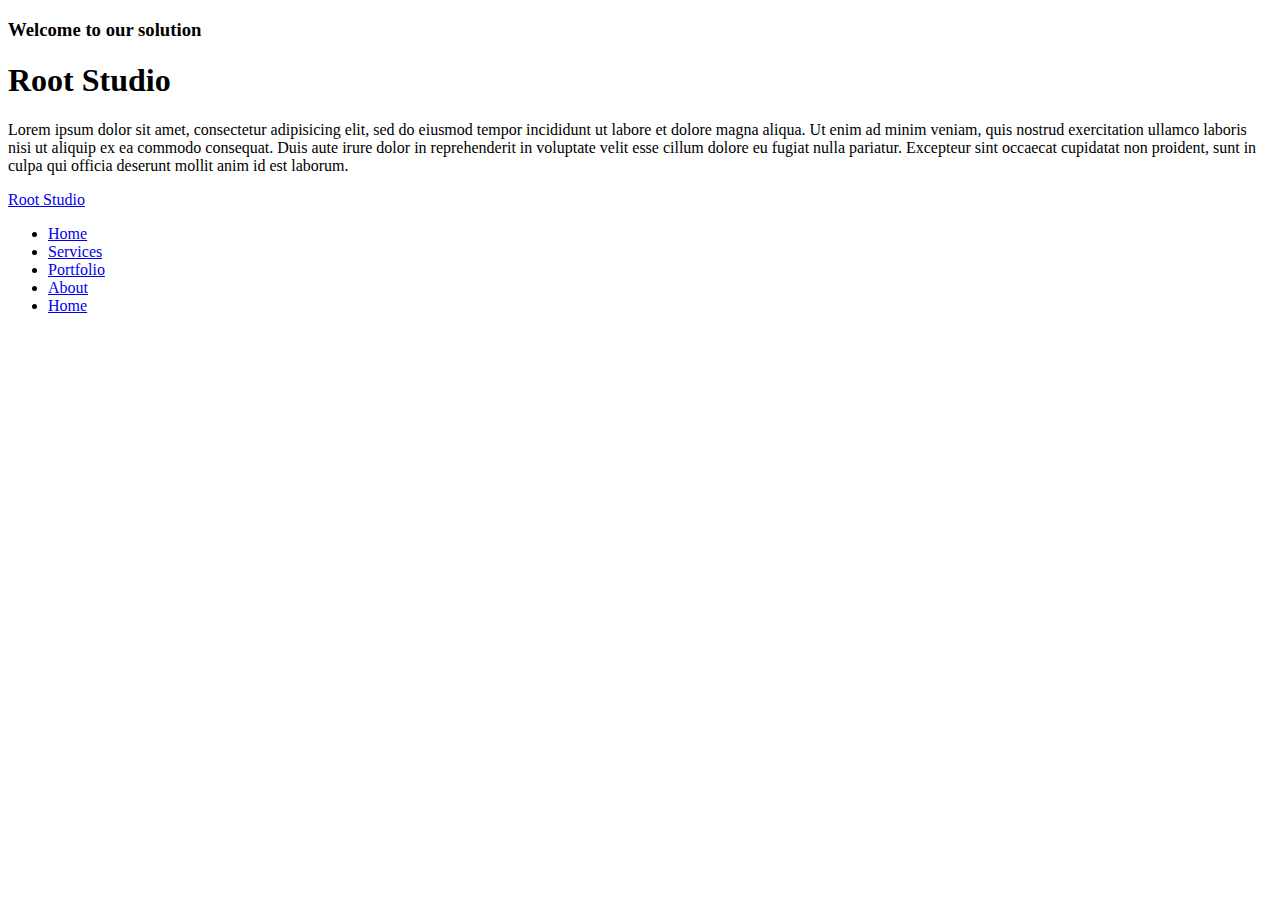
==== Digital-Agency/index.html @ 4ebd3c20 "add navbar" ====
<!DOCTYPE html>
<html lang="en">
<head>
	<!-- Meta -->
	<meta charset="utf-8">
	<meta name="viewport" content="width=device-width, initial-scale=1">

	<!-- Bootstrap CSS -->
	<link rel="stylesheet" href="https://stackpath.bootstrapcdn.com/bootstrap/4.1.3/css/bootstrap.min.css" integrity="sha384-MCw98/SFnGE8fJT3GXwEOngsV7Zt27NXFoaoApmYm81iuXoPkFOJwJ8ERdknLPMO" crossorigin="anonymous">

	<title>Digital Agency</title>
</head>
<body>
	<!-- HEADER -->
	<div class="jumbotron" style="margin-bottom: 0;">
		<div class="container text-center">
			<h3>Welcome to our solution</h3>
			<h1>Root Studio</h1>
			<p>
				Lorem ipsum dolor sit amet, consectetur adipisicing elit, sed do eiusmod
				tempor incididunt ut labore et dolore magna aliqua. Ut enim ad minim veniam,
				quis nostrud exercitation ullamco laboris nisi ut aliquip ex ea commodo
				consequat. Duis aute irure dolor in reprehenderit in voluptate velit esse
				cillum dolore eu fugiat nulla pariatur. Excepteur sint occaecat cupidatat non
				proident, sunt in culpa qui officia deserunt mollit anim id est laborum.
			</p>
		</div>
	</div>
	
	<!-- NAVBAR -->	
	<nav class="navbar navbar-expand-sm bg-dark navbar-dark justify-content-center">
		<a class="navbar-brand" href="#">Root Studio</a>
		<ul class="navbar-nav">
			<li class="nav-item">
				<a class="nav-link" href="#">Home</a>
			</li>
			<li>
				<a class="nav-link" href="#">Services</a>
			</li>
			<li>
				<a class="nav-link" href="#">Portfolio</a>
			</li>
			<li>
				<a class="nav-link" href="#">About</a>
			</li>
			<li>
				<a class="nav-link" href="#">Home</a>
			</li>
		</ul>
	</nav>
	<!-- SERVICES -->

	<!-- PORTFOLIO -->

	<!-- ABOUT -->

	<!-- CONTACT -->

	<!-- FOOTER -->

	<!-- Javascript -->
	<!-- Jquery, Popper, Bootstrap -->
	<script src="https://code.jquery.com/jquery-3.3.1.slim.min.js" integrity="sha384-q8i/X+965DzO0rT7abK41JStQIAqVgRVzpbzo5smXKp4YfRvH+8abtTE1Pi6jizo" crossorigin="anonymous"></script>
	<script src="https://cdnjs.cloudflare.com/ajax/libs/popper.js/1.14.3/umd/popper.min.js" integrity="sha384-ZMP7rVo3mIykV+2+9J3UJ46jBk0WLaUAdn689aCwoqbBJiSnjAK/l8WvCWPIPm49" crossorigin="anonymous"></script>
	<script src="https://stackpath.bootstrapcdn.com/bootstrap/4.1.3/js/bootstrap.min.js" integrity="sha384-ChfqqxuZUCnJSK3+MXmPNIyE6ZbWh2IMqE241rYiqJxyMiZ6OW/JmZQ5stwEULTy" crossorigin="anonymous"></script>
</body>
</html>
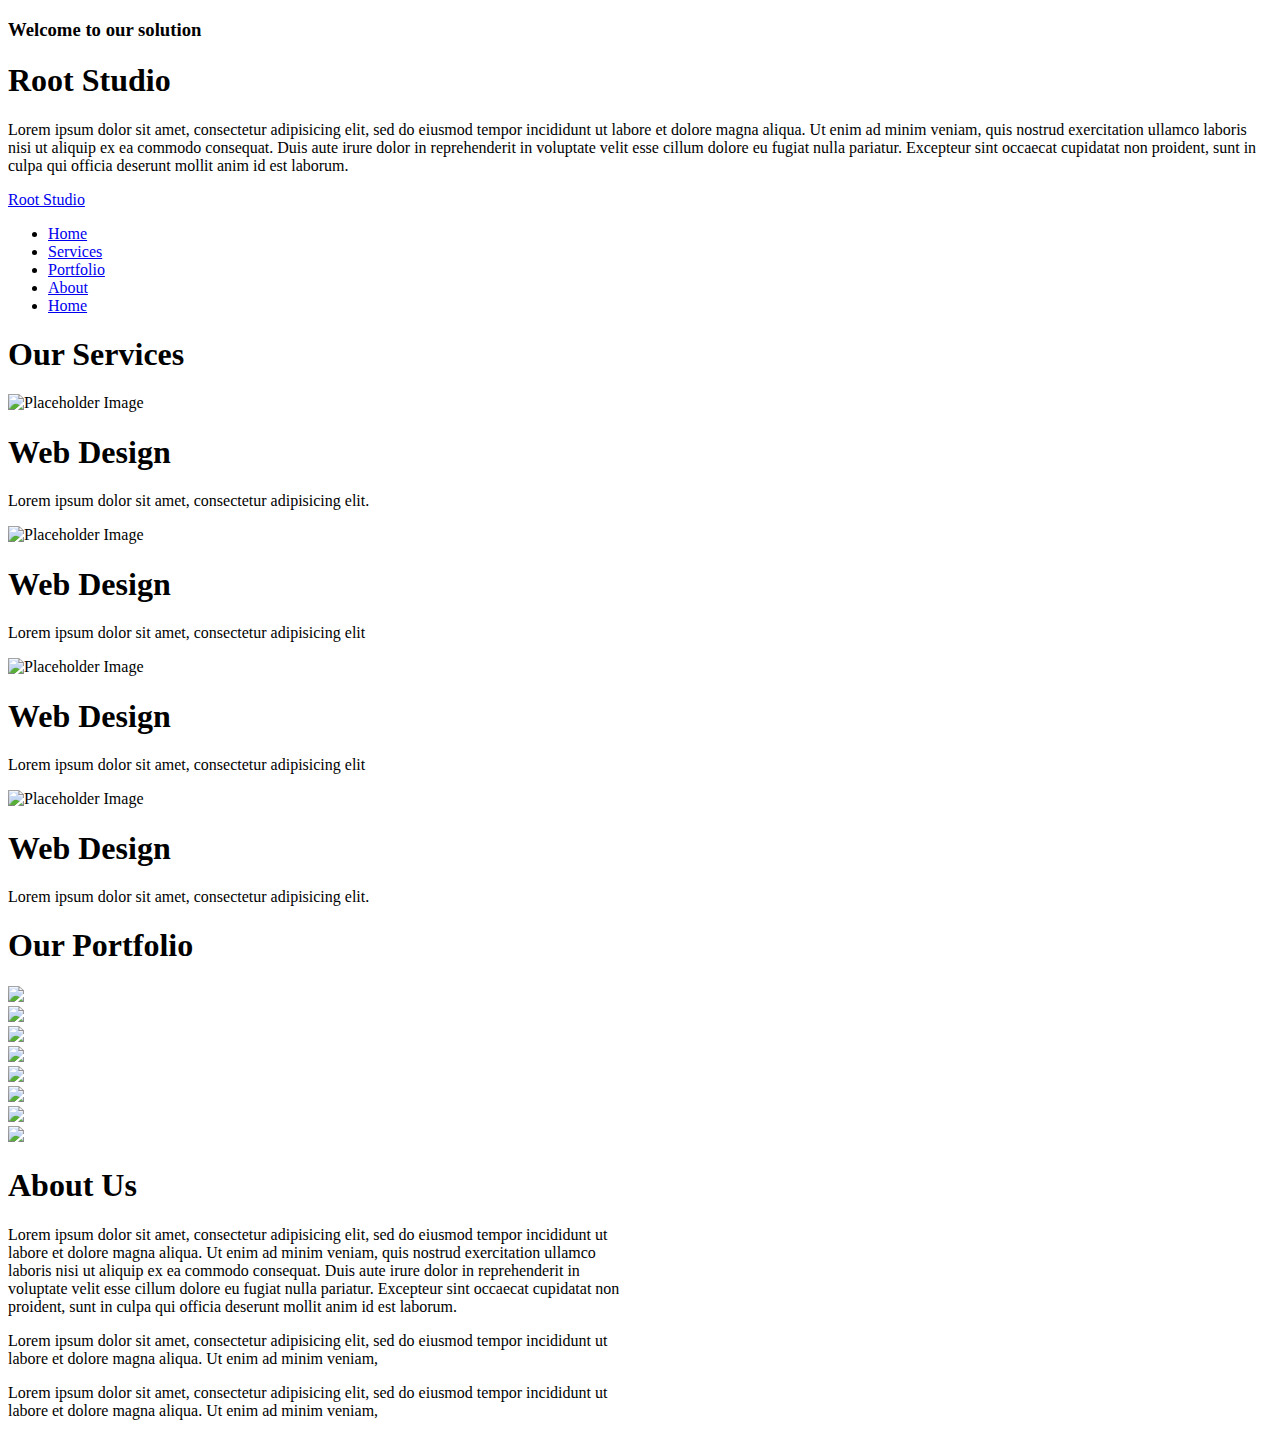
==== commit ec3afd65: "add section about" ====
--- a/Digital-Agency/index.html
+++ b/Digital-Agency/index.html
@@ -48,11 +48,113 @@
 			</li>
 		</ul>
 	</nav>
+
 	<!-- SERVICES -->
+	<div class="container text-center">
+		<h1>Our Services</h1>
+		<div class="row">
+			<div class="col-md">
+				<div class="card">
+					<img class="card-img-top" src="img/150.png" alt="Placeholder Image" width="100%">
+					<div class="card-body">
+						<h1 class="card-title">Web Design</h1>
+						<p class="card-text">
+							Lorem ipsum dolor sit amet, consectetur adipisicing elit.
+						</p>
+					</div>
+				</div>
+			</div>
+			<div class="col-md">
+				<div class="card">
+					<img class="card-img-top" src="img/150.png" alt="Placeholder Image" width="100%">
+					<div class="card-body">
+						<h1 class="card-title">Web Design</h1>
+						<p class="card-text">
+							Lorem ipsum dolor sit amet, consectetur adipisicing elit
+						</p>
+					</div>
+				</div>
+			</div>
+			<div class="col-md">
+				<div class="card">
+					<img class="card-img-top" src="img/150.png" alt="Placeholder Image" width="100%">
+					<div class="card-body">
+						<h1 class="card-title">Web Design</h1>
+						<p class="card-text">
+							Lorem ipsum dolor sit amet, consectetur adipisicing elit
+						</p>
+					</div>
+				</div>
+			</div>
+			<div class="col-md">
+				<div class="card">
+					<img class="card-img-top" src="img/150.png" alt="Placeholder Image" width="100%">
+					<div class="card-body">
+						<h1 class="card-title">Web Design</h1>
+						<p class="card-text">
+							Lorem ipsum dolor sit amet, consectetur adipisicing elit.
+						</p>
+					</div>
+				</div>
+			</div>
+		</div>		
+	</div>
 
 	<!-- PORTFOLIO -->
 
+	<div class="container text-center">
+		<h1>Our Portfolio</h1>
+		<div class="row">
+			<div class="col-md">
+				<img class="img-thumbnail" src="img/150.png">
+			</div>
+			<div class="col-md">
+				<img class="img-thumbnail" src="img/150.png">
+			</div>
+			<div class="col-md">
+				<img class="img-thumbnail" src="img/150.png">
+			</div>
+			<div class="col-md">
+				<img class="img-thumbnail" src="img/150.png">
+			</div>
+		</div>
+		<div class="row">
+			<div class="col-md">
+				<img class="img-thumbnail" src="img/150.png">
+			</div>
+			<div class="col-md">
+				<img class="img-thumbnail" src="img/150.png">
+			</div>
+			<div class="col-md">
+				<img class="img-thumbnail" src="img/150.png">
+			</div>
+			<div class="col-md">
+				<img class="img-thumbnail" src="img/150.png">
+			</div>
+		</div>
+	</div>
+
 	<!-- ABOUT -->
+
+	<div class="container text-center" style="width: 50%">
+		<h1>About Us</h1>
+		<p class="text-justify">
+			Lorem ipsum dolor sit amet, consectetur adipisicing elit, sed do eiusmod
+			tempor incididunt ut labore et dolore magna aliqua. Ut enim ad minim veniam,
+			quis nostrud exercitation ullamco laboris nisi ut aliquip ex ea commodo
+			consequat. Duis aute irure dolor in reprehenderit in voluptate velit esse
+			cillum dolore eu fugiat nulla pariatur. Excepteur sint occaecat cupidatat non
+			proident, sunt in culpa qui officia deserunt mollit anim id est laborum.
+		</p>
+		<p class="text-justify">
+			Lorem ipsum dolor sit amet, consectetur adipisicing elit, sed do eiusmod
+			tempor incididunt ut labore et dolore magna aliqua. Ut enim ad minim veniam,
+		</p>
+		<p class="text-justify">
+			Lorem ipsum dolor sit amet, consectetur adipisicing elit, sed do eiusmod
+			tempor incididunt ut labore et dolore magna aliqua. Ut enim ad minim veniam,
+		</p>
+	</div>
 
 	<!-- CONTACT -->
 
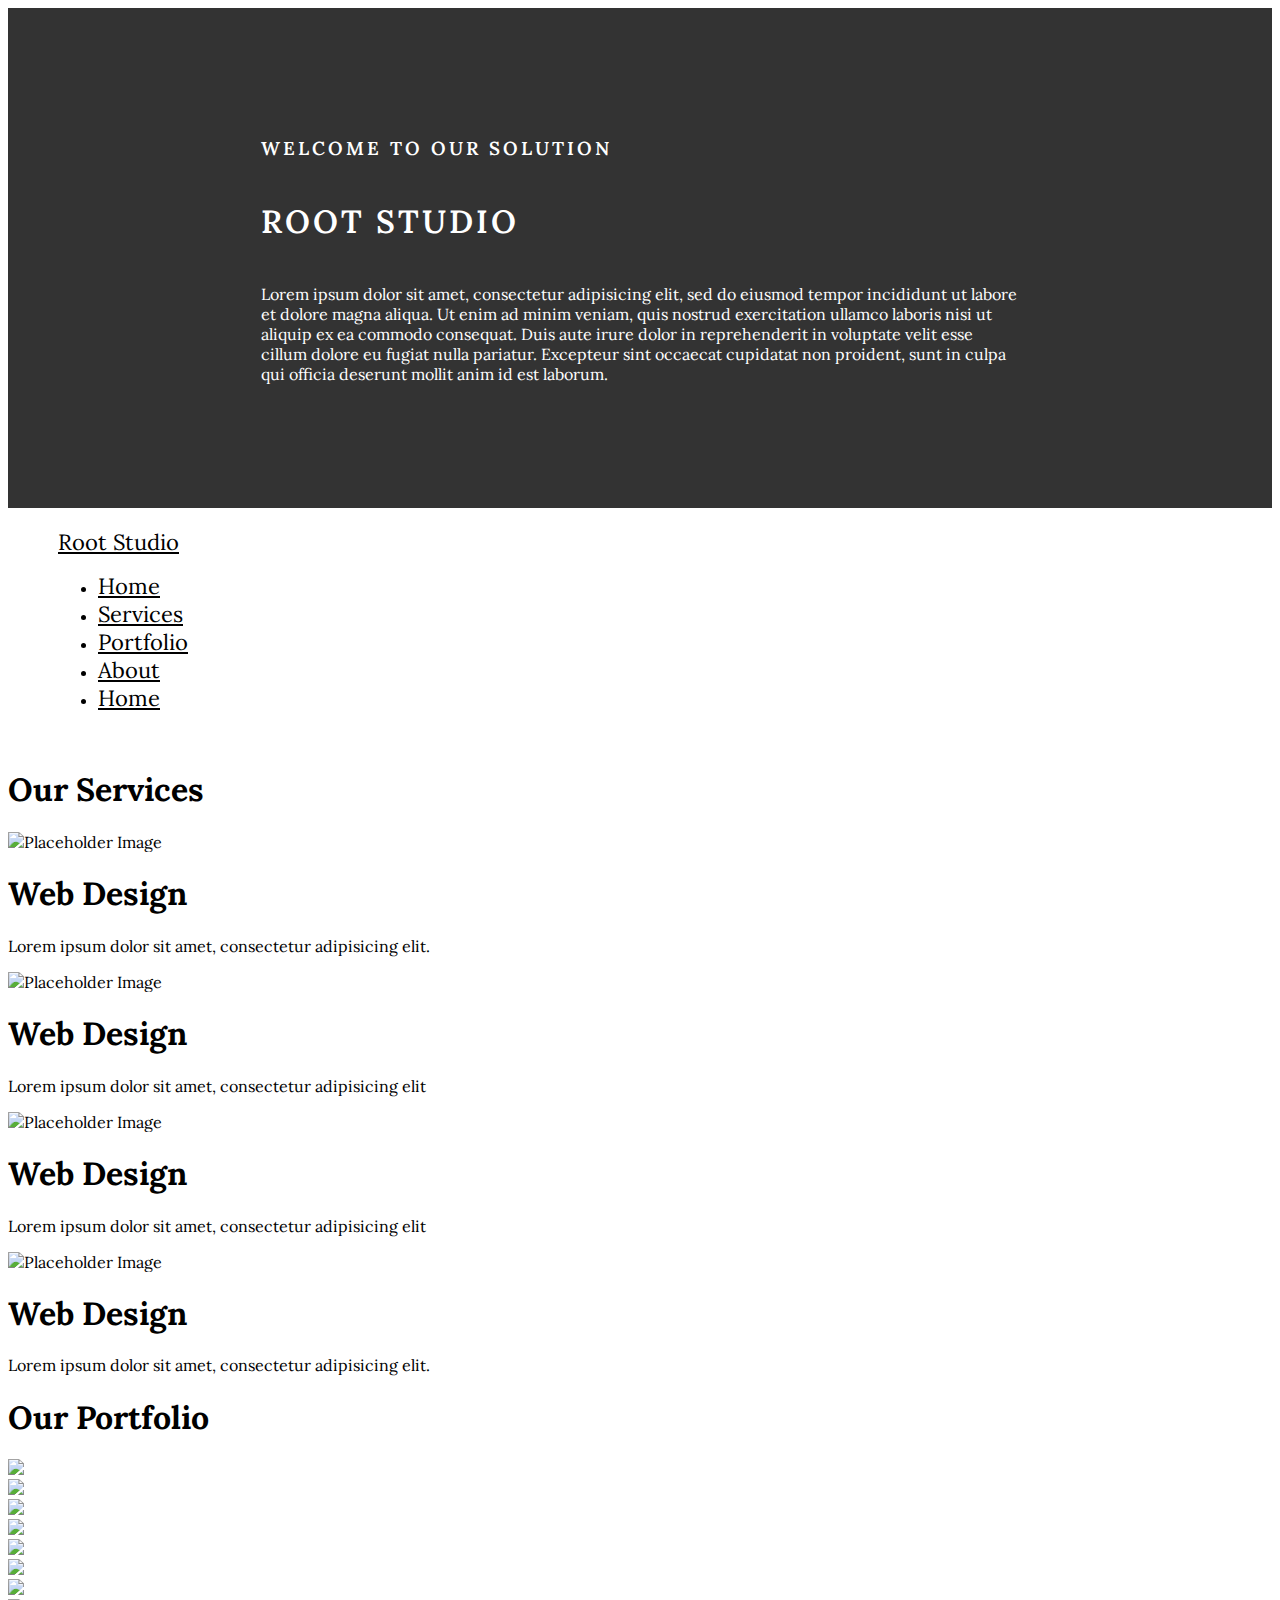
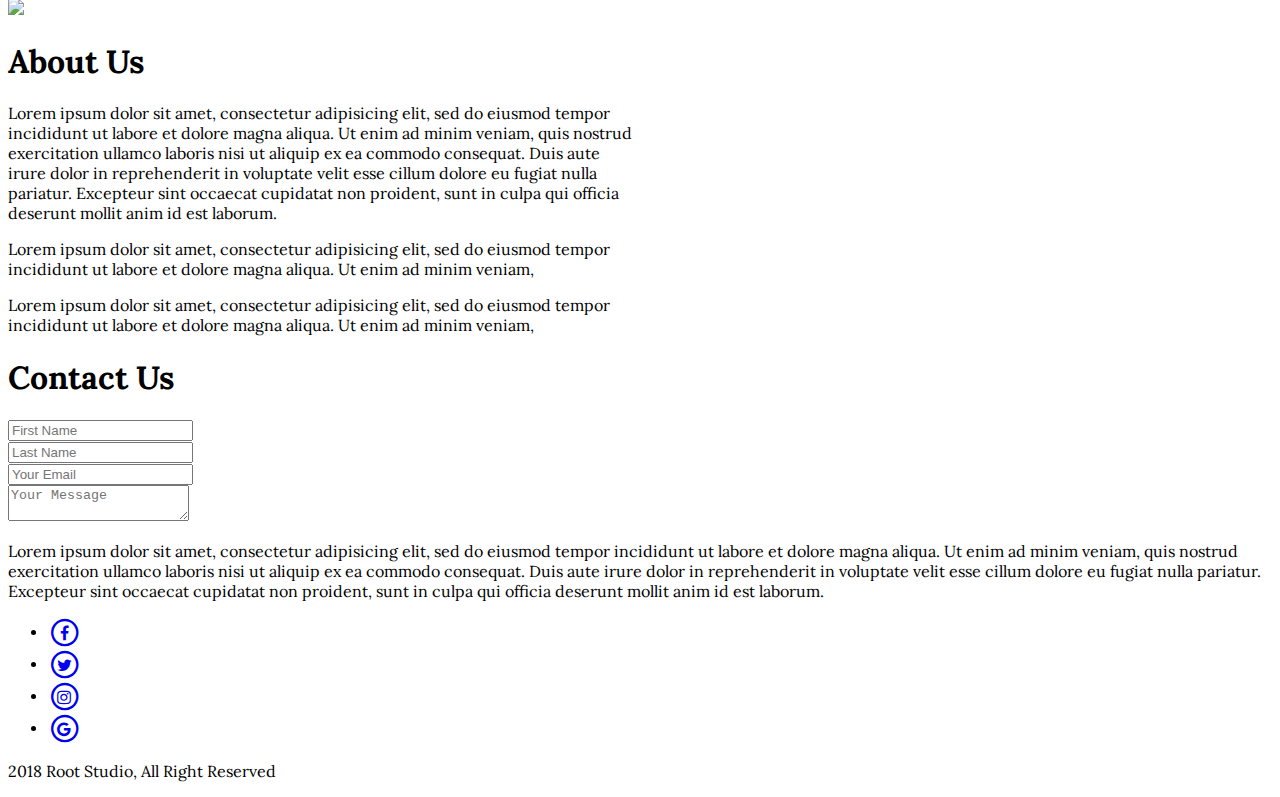
==== commit 0748ca9a: "add id every section" ====
--- a/Digital-Agency/index.html
+++ b/Digital-Agency/index.html
@@ -8,15 +8,23 @@
 	<!-- Bootstrap CSS -->
 	<link rel="stylesheet" href="https://stackpath.bootstrapcdn.com/bootstrap/4.1.3/css/bootstrap.min.css" integrity="sha384-MCw98/SFnGE8fJT3GXwEOngsV7Zt27NXFoaoApmYm81iuXoPkFOJwJ8ERdknLPMO" crossorigin="anonymous">
 
+	<!-- Font Awesome -->
+	<link href="https://stackpath.bootstrapcdn.com/font-awesome/4.7.0/css/font-awesome.min.css" rel="stylesheet" integrity="sha384-wvfXpqpZZVQGK6TAh5PVlGOfQNHSoD2xbE+QkPxCAFlNEevoEH3Sl0sibVcOQVnN" crossorigin="anonymous">
+
+	<!-- Font Roboto Mono -->
+	<link href="https://fonts.googleapis.com/css?family=Lora" rel="stylesheet">
+
+	<!-- Style CSS -->
+	<link rel="stylesheet" type="text/css" href="style/style.css">
 	<title>Digital Agency</title>
 </head>
 <body>
 	<!-- HEADER -->
-	<div class="jumbotron" style="margin-bottom: 0;">
+	<div id="header" class="jumbotron jumbotron-fluid" style="margin-bottom: 0;">
 		<div class="container text-center">
 			<h3>Welcome to our solution</h3>
 			<h1>Root Studio</h1>
-			<p>
+			<p class="text-justify">
 				Lorem ipsum dolor sit amet, consectetur adipisicing elit, sed do eiusmod
 				tempor incididunt ut labore et dolore magna aliqua. Ut enim ad minim veniam,
 				quis nostrud exercitation ullamco laboris nisi ut aliquip ex ea commodo
@@ -28,9 +36,9 @@
 	</div>
 	
 	<!-- NAVBAR -->	
-	<nav class="navbar navbar-expand-sm bg-dark navbar-dark justify-content-center">
-		<a class="navbar-brand" href="#">Root Studio</a>
-		<ul class="navbar-nav">
+	<nav id="navbar" class="navbar navbar-expand-sm">
+		<a class="navbar-brand mr-auto" href="#">Root Studio</a>
+		<ul class="navbar-nav justify-content-end">
 			<li class="nav-item">
 				<a class="nav-link" href="#">Home</a>
 			</li>
@@ -50,7 +58,7 @@
 	</nav>
 
 	<!-- SERVICES -->
-	<div class="container text-center">
+	<div id="services" class="container text-center">
 		<h1>Our Services</h1>
 		<div class="row">
 			<div class="col-md">
@@ -102,7 +110,7 @@
 
 	<!-- PORTFOLIO -->
 
-	<div class="container text-center">
+	<div id="portfolio" class="container text-center">
 		<h1>Our Portfolio</h1>
 		<div class="row">
 			<div class="col-md">
@@ -136,7 +144,7 @@
 
 	<!-- ABOUT -->
 
-	<div class="container text-center" style="width: 50%">
+	<div id="about" class="container text-center" style="width: 50%">
 		<h1>About Us</h1>
 		<p class="text-justify">
 			Lorem ipsum dolor sit amet, consectetur adipisicing elit, sed do eiusmod
@@ -158,7 +166,80 @@
 
 	<!-- CONTACT -->
 
+	<div id="contact" class="container text-center">
+		<h1>Contact Us</h1>
+		<div class="row">
+			<div class="col-md">
+				<form>
+					<div class="form-group">
+						<input class="form-control" type="text" name="username" placeholder="First Name">
+					</div>
+					<div class="form-group">
+						<input class="form-control" type="text" name="username" placeholder="Last Name">
+					</div>
+					<div class="form-group">
+						<input class="form-control" type="text" name="username" placeholder="Your Email">
+					</div>
+					<div class="form-group">
+						<textarea class="form-control" placeholder="Your Message"></textarea>
+					</div>
+				</form>
+			</div>
+			<div class="col-md">
+				<p class="text-justify">
+					Lorem ipsum dolor sit amet, consectetur adipisicing elit, sed do eiusmod
+					tempor incididunt ut labore et dolore magna aliqua. Ut enim ad minim veniam,
+					quis nostrud exercitation ullamco laboris nisi ut aliquip ex ea commodo
+					consequat. Duis aute irure dolor in reprehenderit in voluptate velit esse
+					cillum dolore eu fugiat nulla pariatur. Excepteur sint occaecat cupidatat non
+					proident, sunt in culpa qui officia deserunt mollit anim id est laborum.
+				</p>
+				<div>
+					<ul class="list-inline">
+						<li class="list-inline-item">
+							<a href="#">
+								<span class="fa-stack">
+									<i class="fa fa-circle-thin fa-stack-2x"></i>
+									<i class="fa fa-facebook fa-stack-1x"></i>
+								</span>
+							</a>
+						</li>
+						<li class="list-inline-item">
+							<a href="#">
+								<span class="fa-stack">
+									<i class="fa fa-circle-thin fa-stack-2x"></i>
+									<i class="fa fa-twitter fa-stack-1x"></i>
+								</span>
+							</a>
+						</li>
+						<li class="list-inline-item">
+							<a href="#">
+								<span class="fa-stack">
+									<i class="fa fa-circle-thin fa-stack-2x"></i>
+									<i class="fa fa-instagram fa-stack-1x"></i>
+								</span>
+							</a>
+						</li>
+						<li class="list-inline-item">
+							<a href="#">
+								<span class="fa-stack">
+									<i class="fa fa-circle-thin fa-stack-2x"></i>
+									<i class="fa fa-google fa-stack-1x"></i>
+								</span>
+							</a>
+						</li>
+					</ul>
+				</div>
+			</div>
+		</div>
+	</div>
+
 	<!-- FOOTER -->
+	<footer>
+		<div class="container">
+			<p class="text-right">2018 Root Studio, All Right Reserved</p>
+		</div>
+	</footer>
 
 	<!-- Javascript -->
 	<!-- Jquery, Popper, Bootstrap -->
--- a/Digital-Agency/style/style.css
+++ b/Digital-Agency/style/style.css
@@ -0,0 +1,36 @@
+body {
+	font-family: "Lora", serif;
+}
+.jumbotron {
+	background: linear-gradient(to right, rgba(0, 0, 0, 0.8), rgba(0, 0, 0, 0.8)), url("../img/laptop.jpeg");
+	background-size: cover;
+	background-position: center;
+	height: 500px;
+	position: relative;
+}
+.jumbotron .container {
+	width: 60%;
+	margin: auto;
+	position: absolute;
+	top: 50%;
+	left: 50%;
+	transform: translate(-50%,-50%);
+	color: #fff;
+}
+#header h3, #header h1 {
+	font-weight: 600;
+	text-transform: uppercase;
+	letter-spacing: 3px;
+}
+#header h3, #header h1, #header p {
+	padding: 10px 0px;
+}
+
+/*Navbar*/
+.navbar {
+	padding: 20px 50px;
+}
+.navbar a {
+	color: black;
+	font-size: 22px;
+}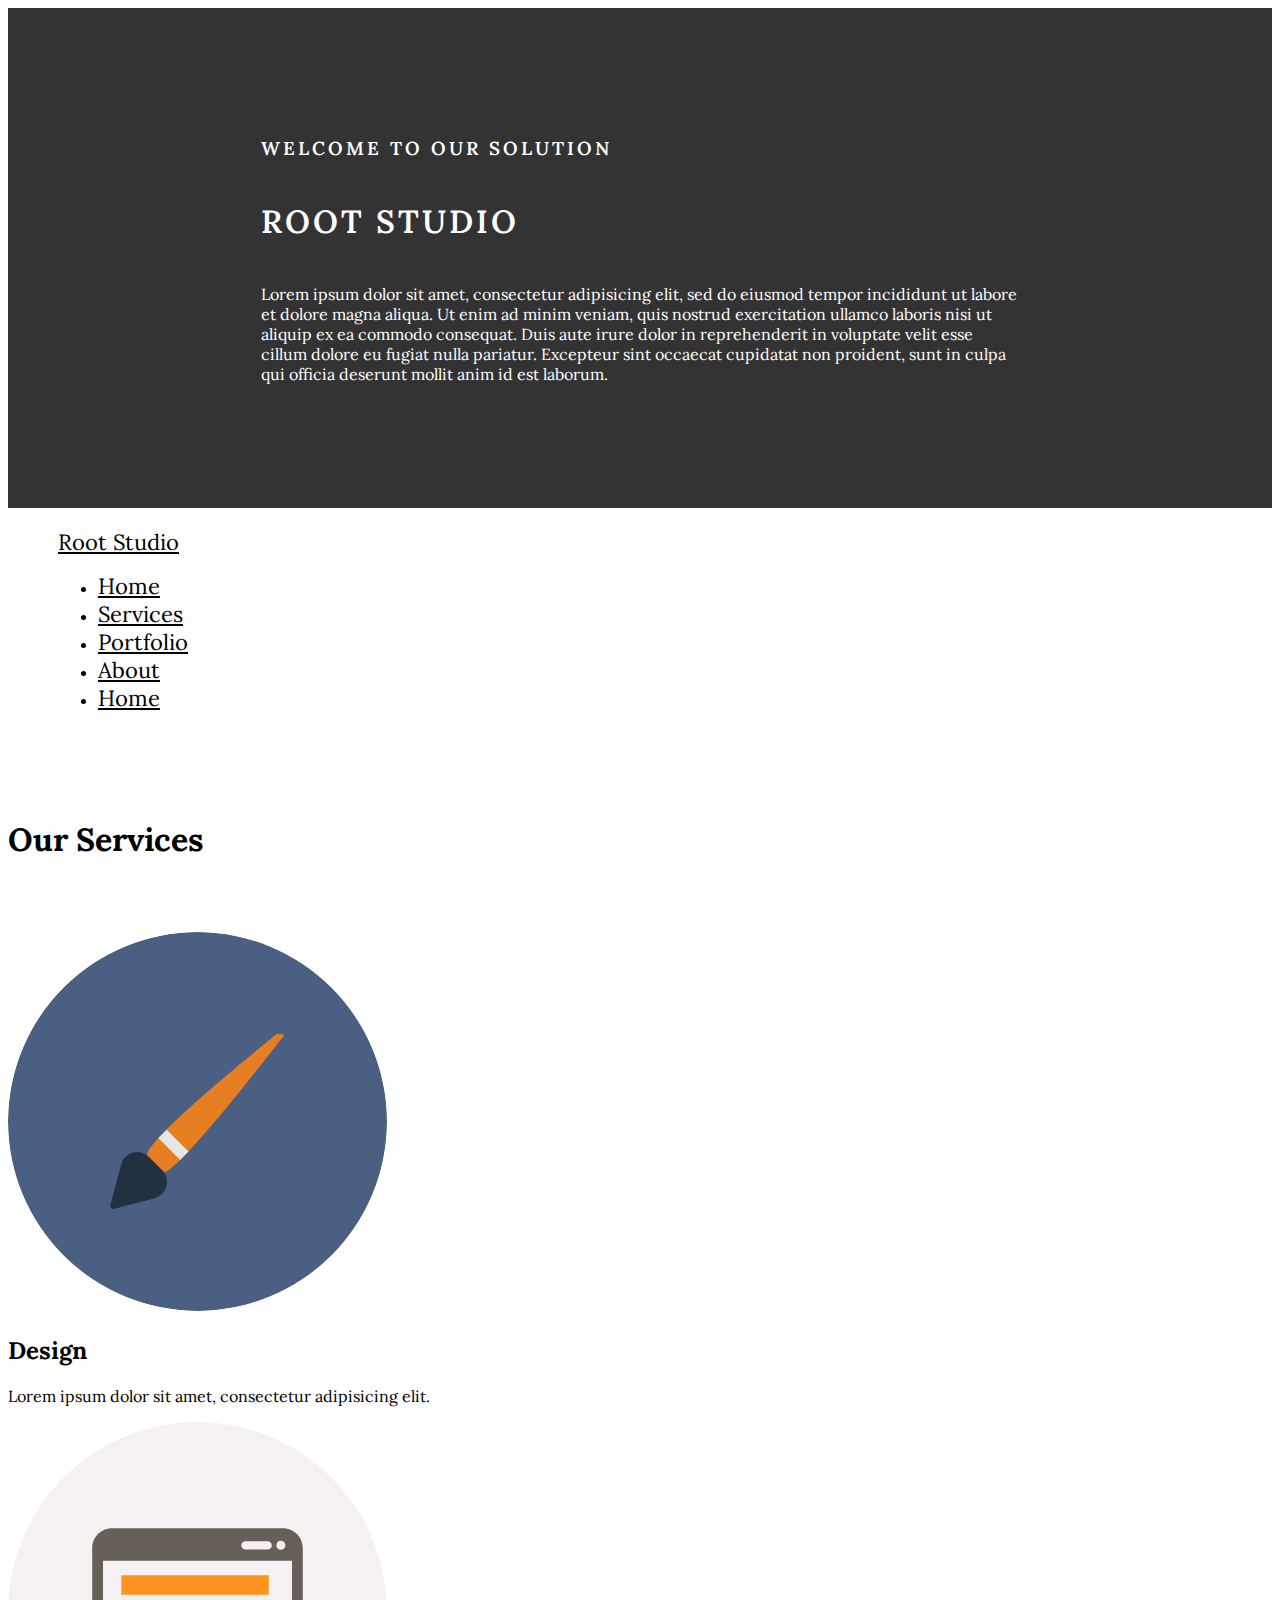
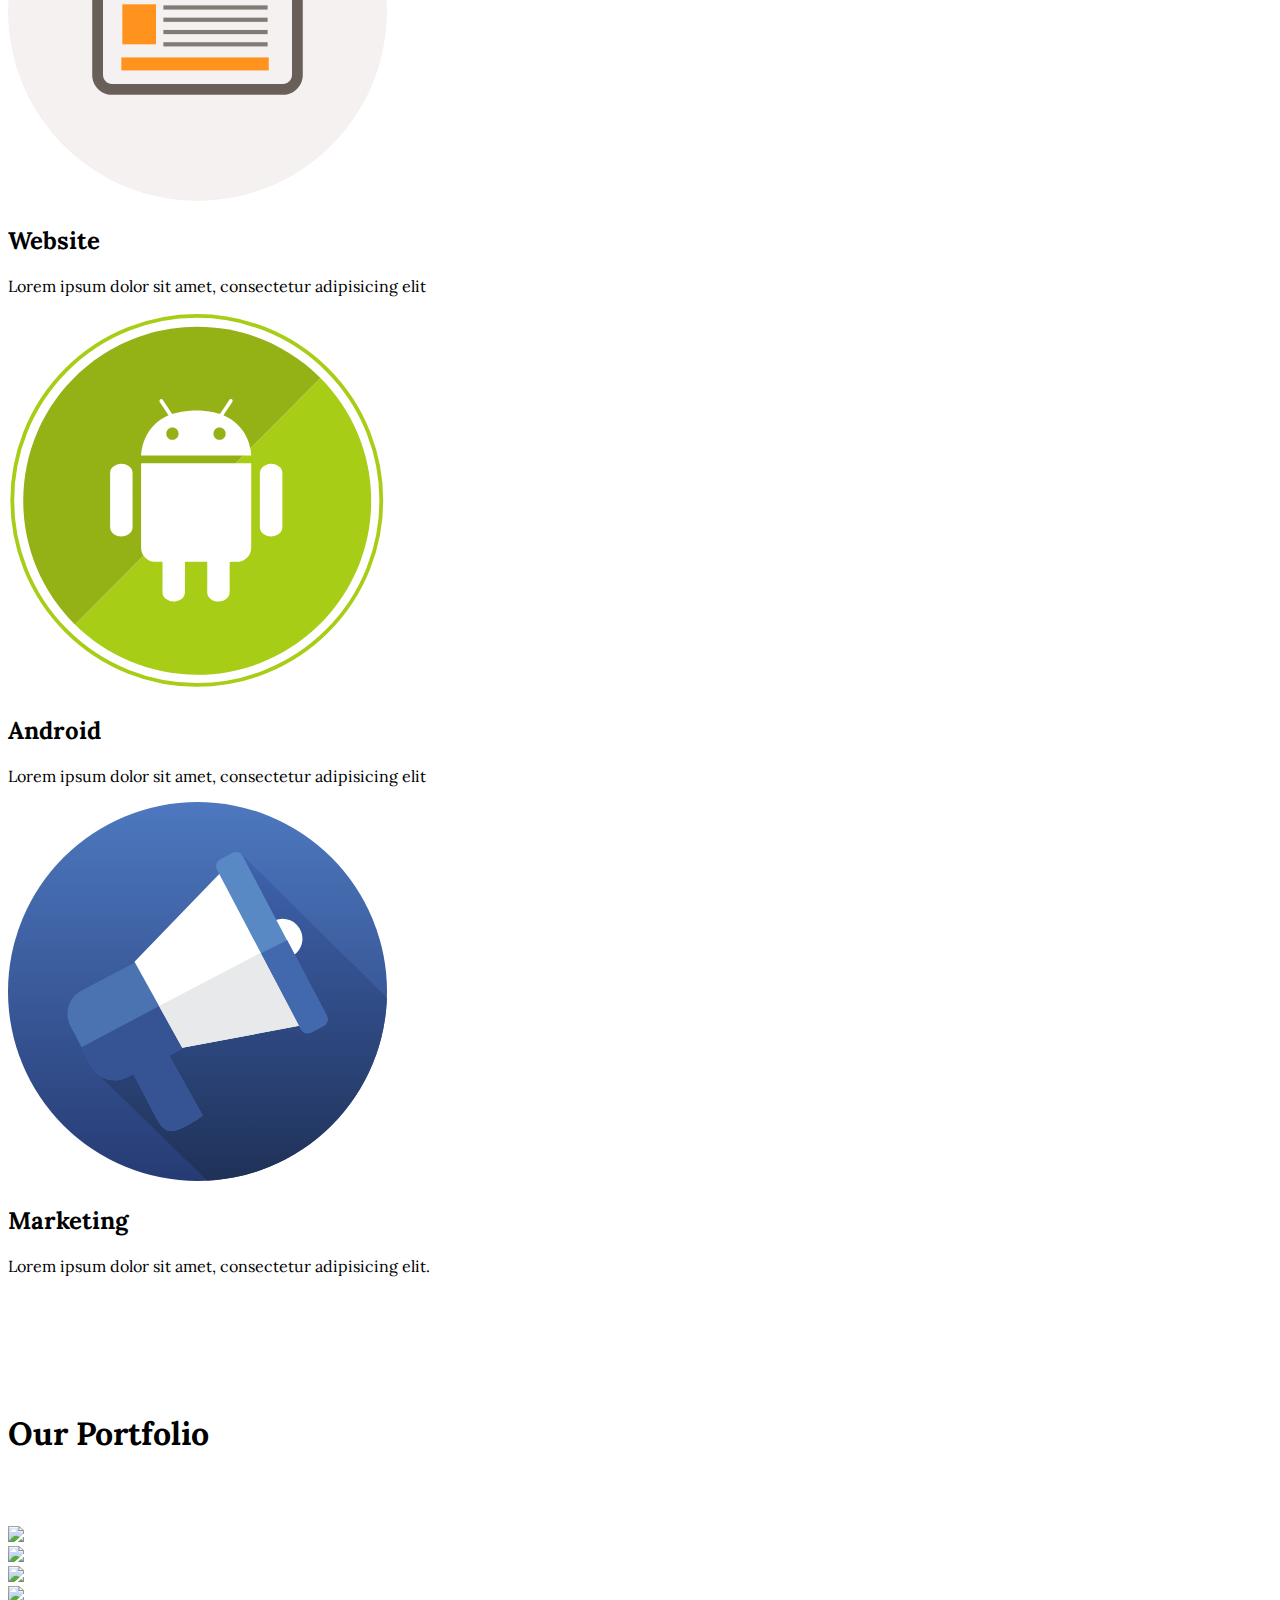
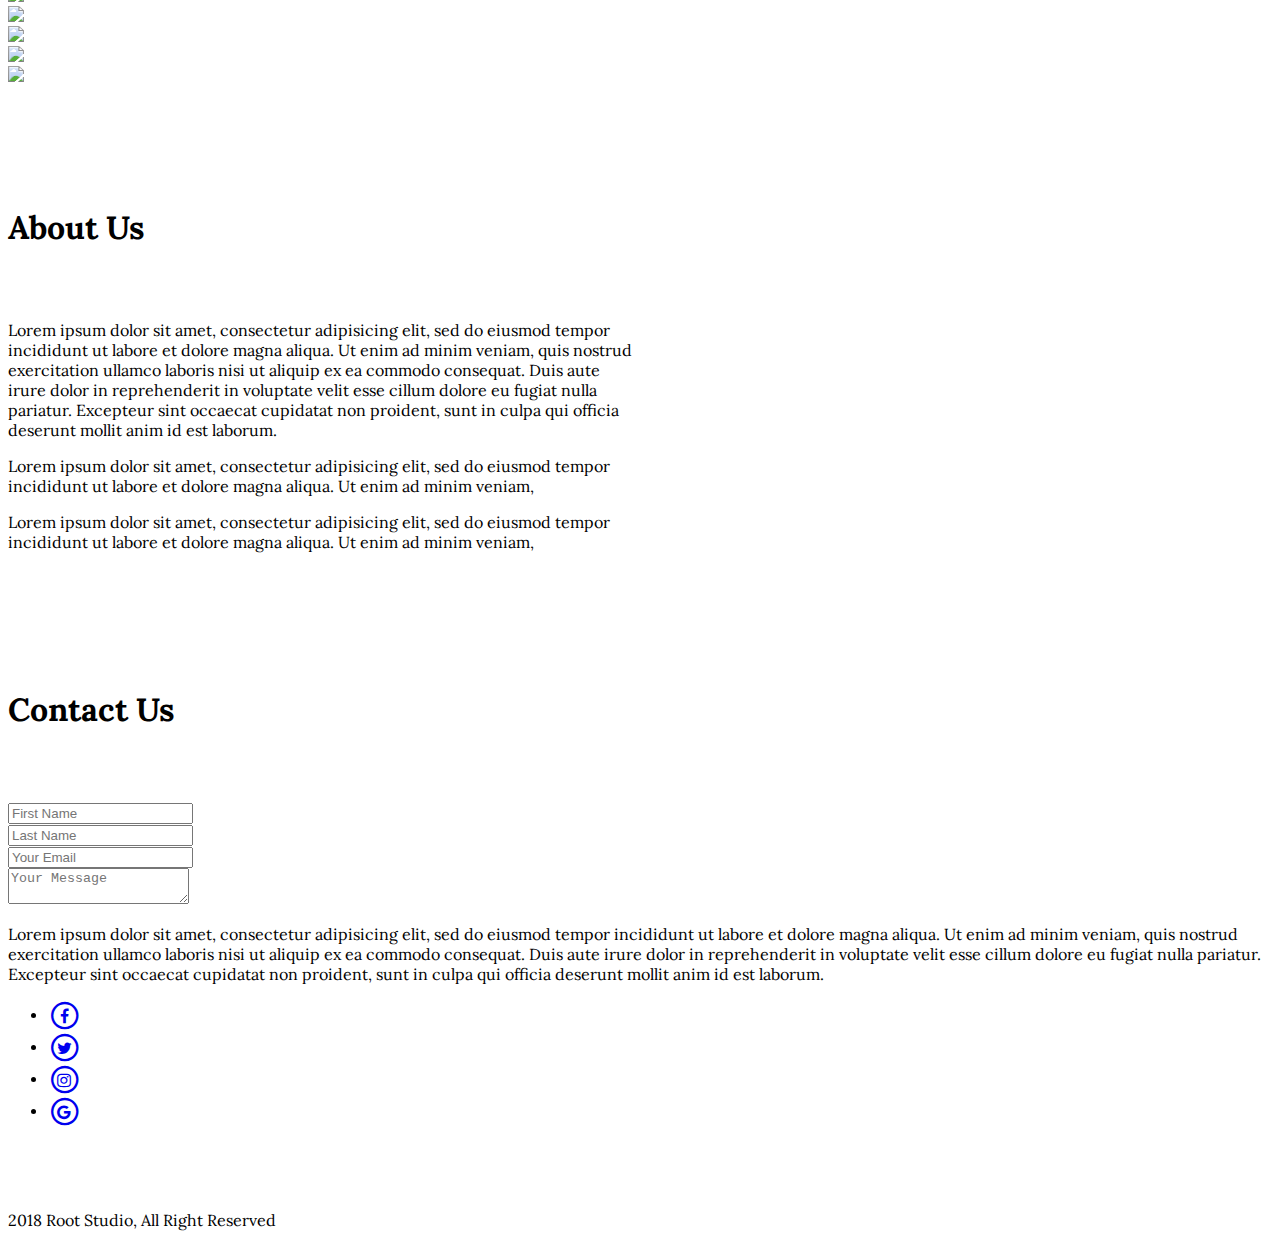
==== commit 4cc6371e: "styling services section" ====
--- a/Digital-Agency/index.html
+++ b/Digital-Agency/index.html
@@ -63,9 +63,9 @@
 		<div class="row">
 			<div class="col-md">
 				<div class="card">
-					<img class="card-img-top" src="img/150.png" alt="Placeholder Image" width="100%">
-					<div class="card-body">
-						<h1 class="card-title">Web Design</h1>
+					<img class="card-img-top" src="img/design.svg" alt="Placeholder Image">
+					<div class="card-body">
+						<h2 class="card-title">Design</h2>
 						<p class="card-text">
 							Lorem ipsum dolor sit amet, consectetur adipisicing elit.
 						</p>
@@ -74,9 +74,9 @@
 			</div>
 			<div class="col-md">
 				<div class="card">
-					<img class="card-img-top" src="img/150.png" alt="Placeholder Image" width="100%">
-					<div class="card-body">
-						<h1 class="card-title">Web Design</h1>
+					<img class="card-img-top" src="img/website.svg" alt="Placeholder Image">
+					<div class="card-body">
+						<h2 class="card-title">Website</h2>
 						<p class="card-text">
 							Lorem ipsum dolor sit amet, consectetur adipisicing elit
 						</p>
@@ -85,9 +85,9 @@
 			</div>
 			<div class="col-md">
 				<div class="card">
-					<img class="card-img-top" src="img/150.png" alt="Placeholder Image" width="100%">
-					<div class="card-body">
-						<h1 class="card-title">Web Design</h1>
+					<img class="card-img-top" src="img/android.svg" alt="Placeholder Image">
+					<div class="card-body">
+						<h2 class="card-title">Android</h2>
 						<p class="card-text">
 							Lorem ipsum dolor sit amet, consectetur adipisicing elit
 						</p>
@@ -96,9 +96,9 @@
 			</div>
 			<div class="col-md">
 				<div class="card">
-					<img class="card-img-top" src="img/150.png" alt="Placeholder Image" width="100%">
-					<div class="card-body">
-						<h1 class="card-title">Web Design</h1>
+					<img class="card-img-top" src="img/marketing.svg" alt="Placeholder Image">
+					<div class="card-body">
+						<h2 class="card-title">Marketing</h2>
 						<p class="card-text">
 							Lorem ipsum dolor sit amet, consectetur adipisicing elit.
 						</p>
--- a/Digital-Agency/style/style.css
+++ b/Digital-Agency/style/style.css
@@ -33,4 +33,23 @@
 .navbar a {
 	color: black;
 	font-size: 22px;
+}
+
+/**/
+#services, #portfolio, #about, #contact {
+	padding: 50px 0px;
+}
+
+h1 {
+	padding-bottom: 50px;
+}
+
+/*services*/
+#services .card {
+	border: none;
+}
+#services img {
+	width: 30%;
+	margin: 0 auto;
+	border-radius: 50%;
 }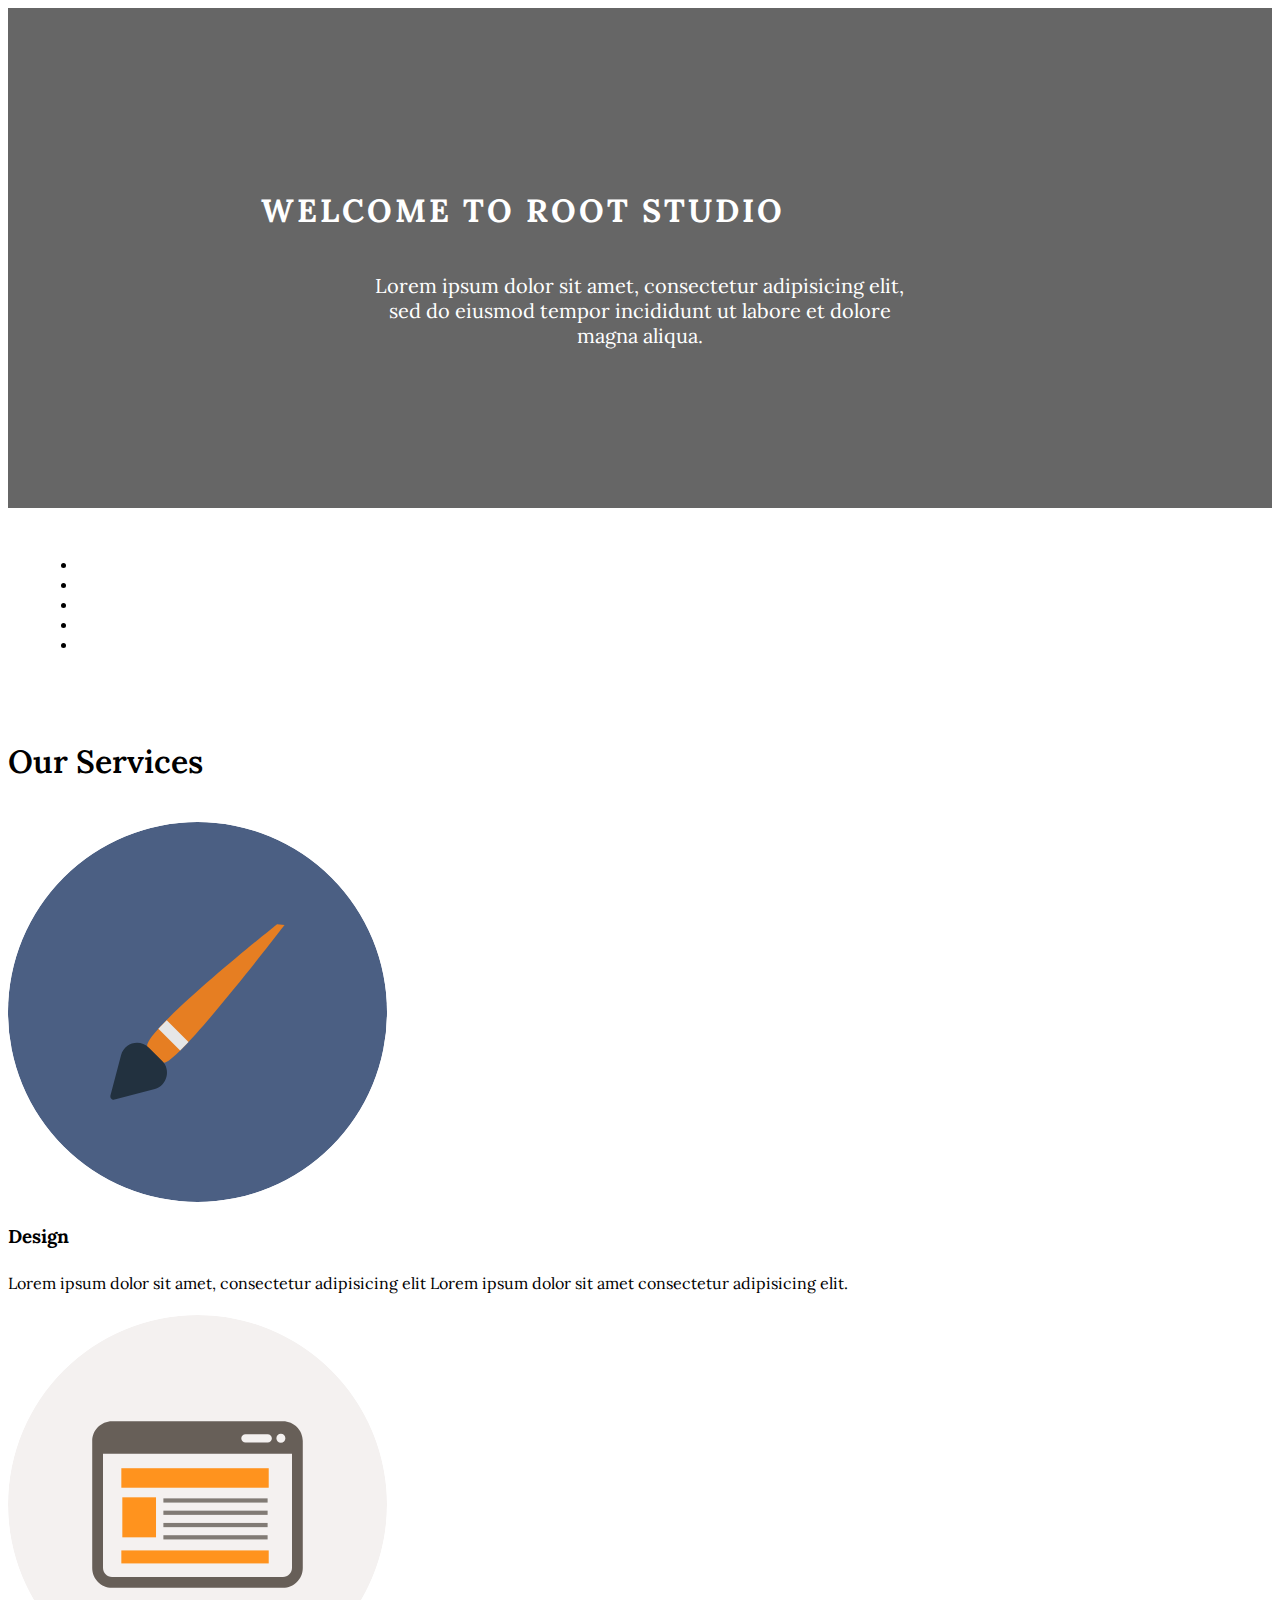
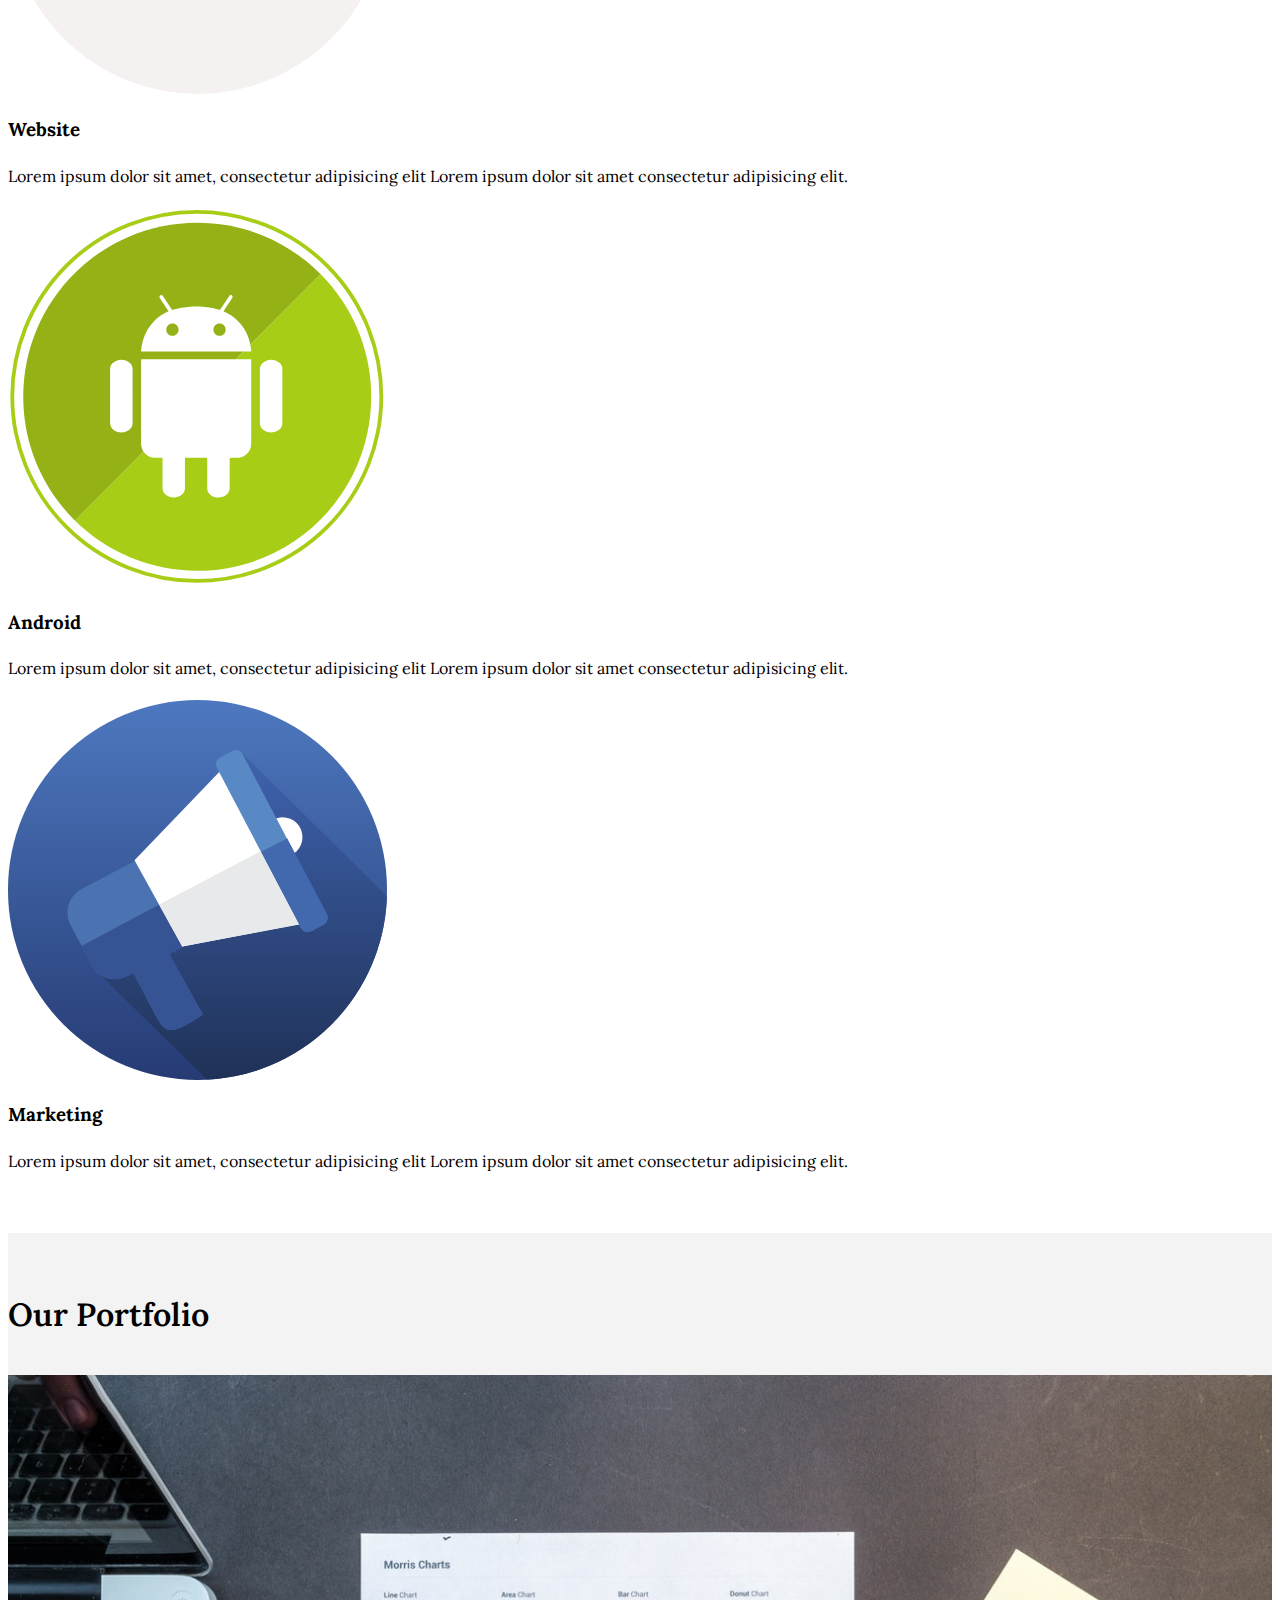
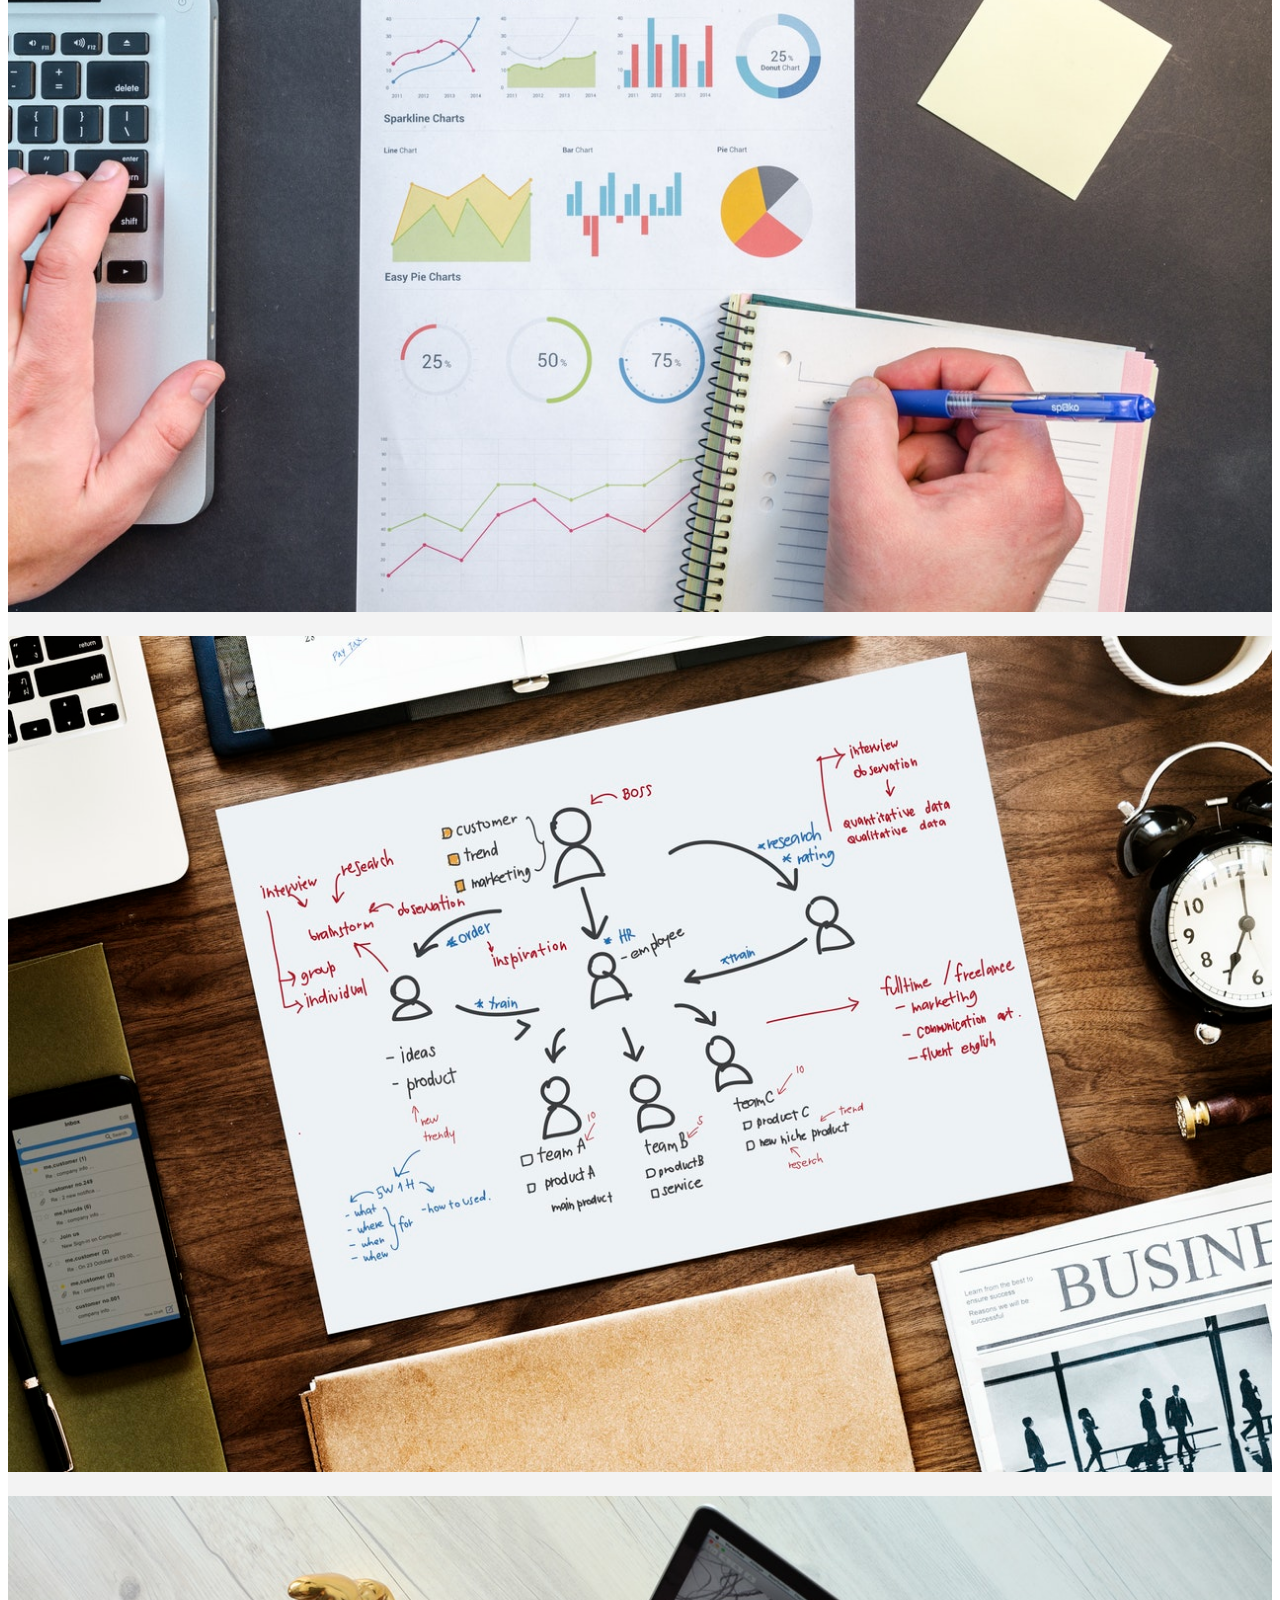
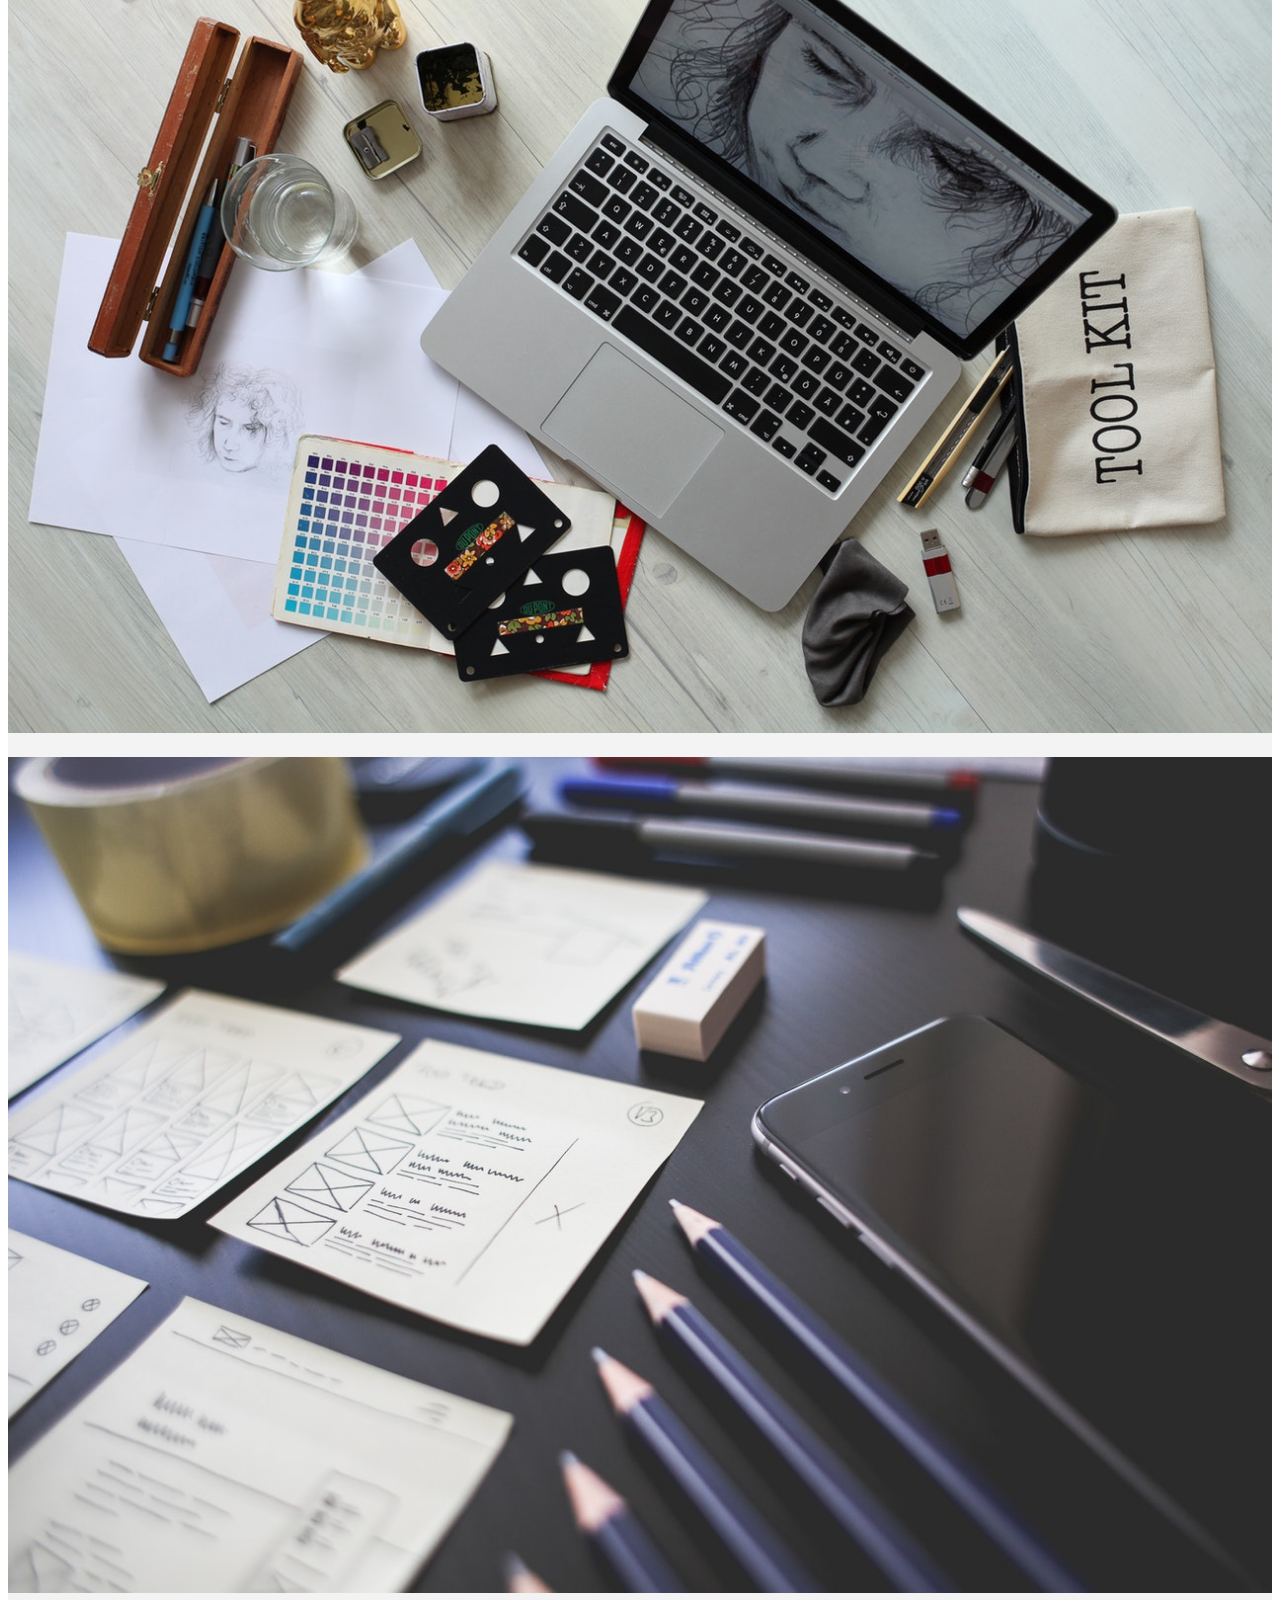
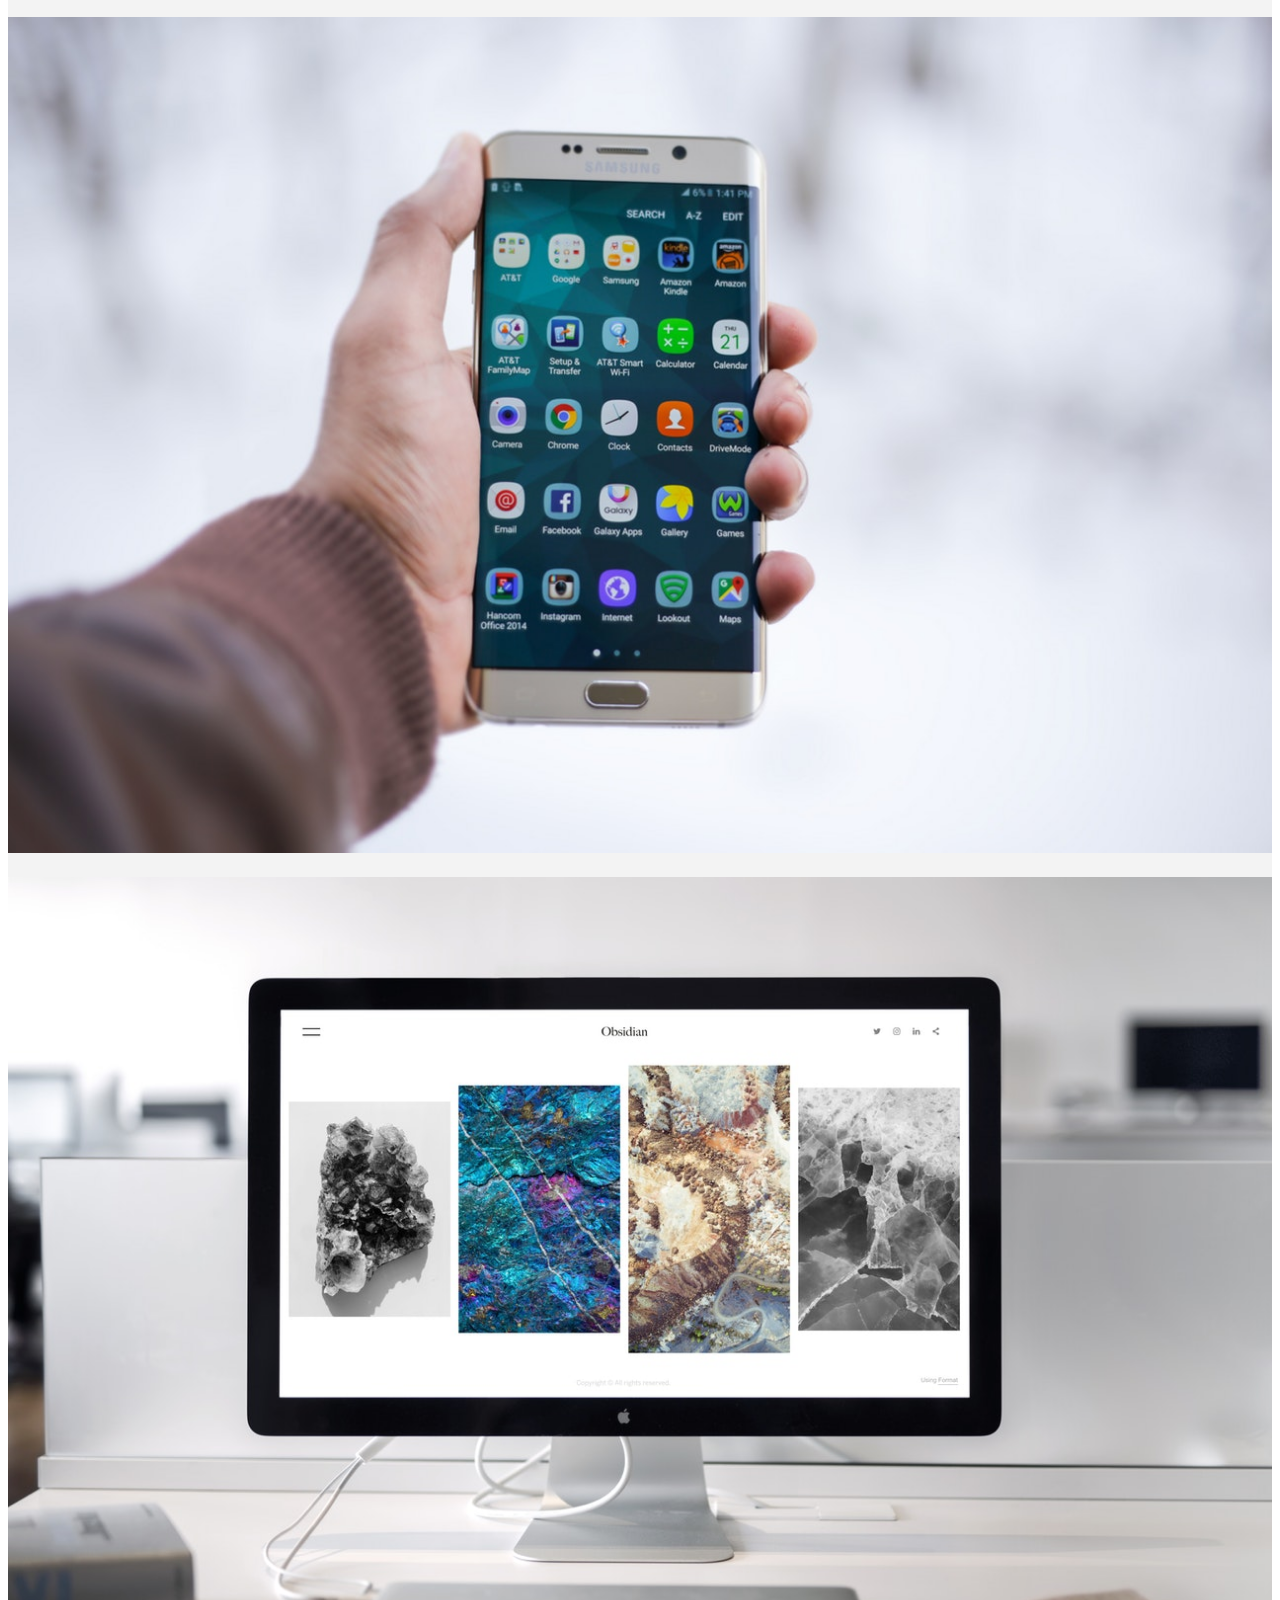
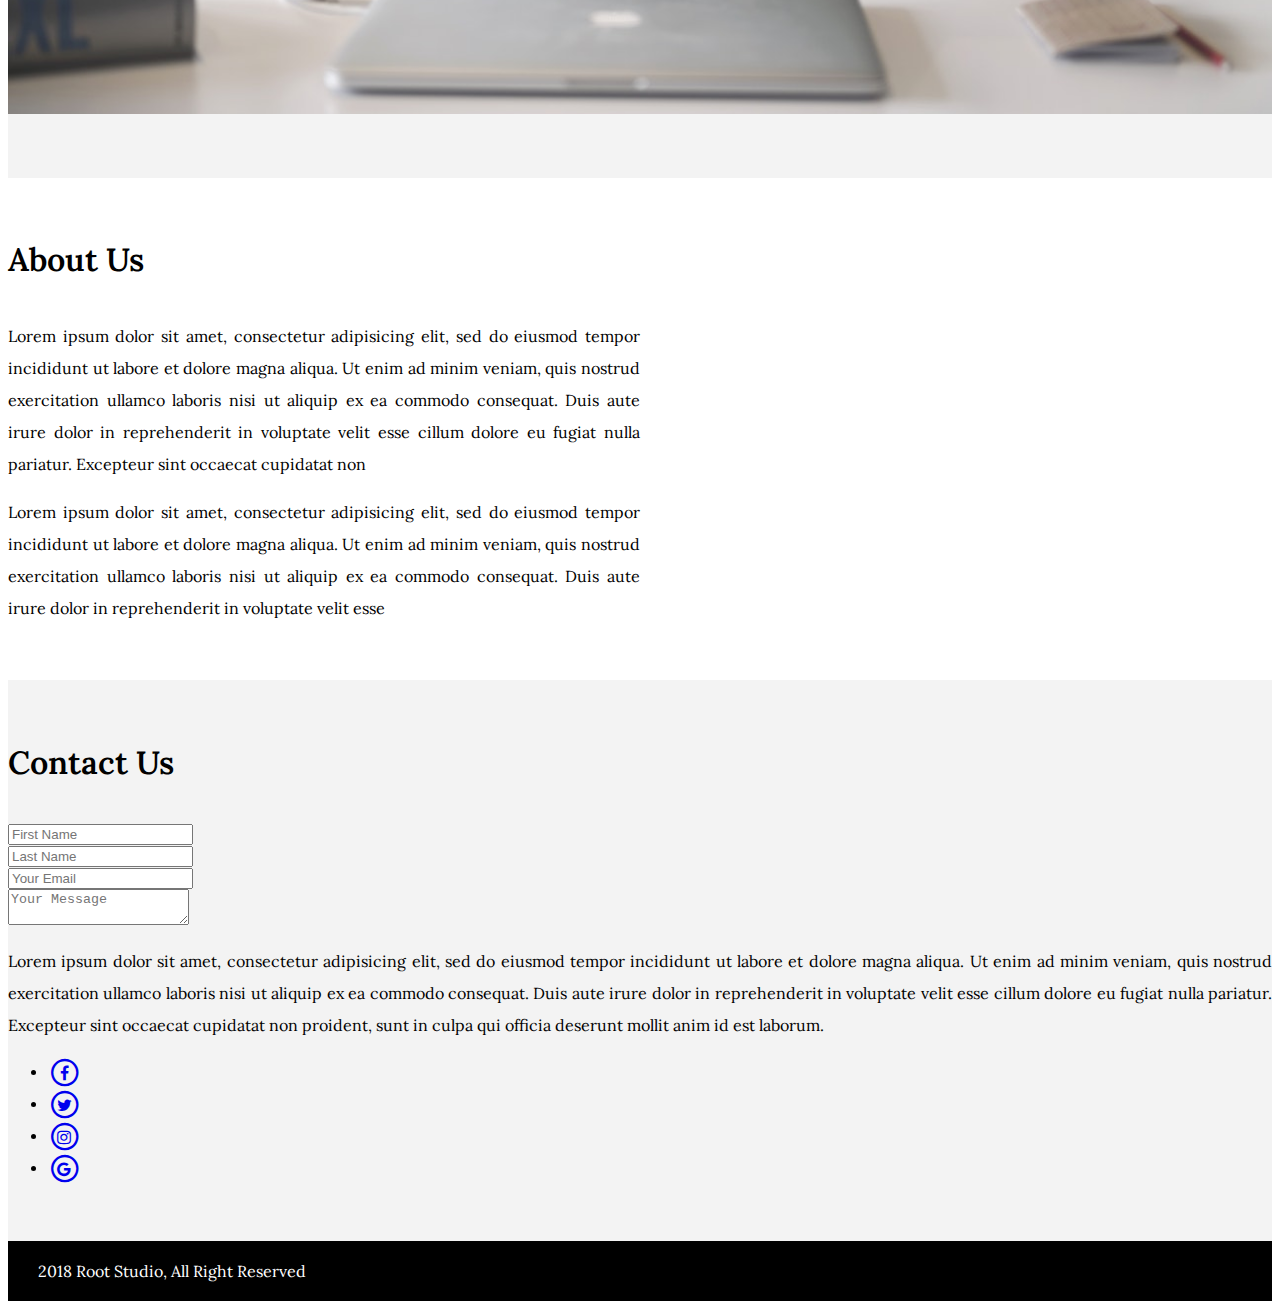
==== commit ca3ce52f: "styling footer" ====
--- a/Digital-Agency/index.html
+++ b/Digital-Agency/index.html
@@ -22,21 +22,16 @@
 	<!-- HEADER -->
 	<div id="header" class="jumbotron jumbotron-fluid" style="margin-bottom: 0;">
 		<div class="container text-center">
-			<h3>Welcome to our solution</h3>
-			<h1>Root Studio</h1>
-			<p class="text-justify">
+			<h1>Welcome To Root Studio</h1>
+			<p>
 				Lorem ipsum dolor sit amet, consectetur adipisicing elit, sed do eiusmod
-				tempor incididunt ut labore et dolore magna aliqua. Ut enim ad minim veniam,
-				quis nostrud exercitation ullamco laboris nisi ut aliquip ex ea commodo
-				consequat. Duis aute irure dolor in reprehenderit in voluptate velit esse
-				cillum dolore eu fugiat nulla pariatur. Excepteur sint occaecat cupidatat non
-				proident, sunt in culpa qui officia deserunt mollit anim id est laborum.
+				tempor incididunt ut labore et dolore magna aliqua.
 			</p>
 		</div>
 	</div>
 	
 	<!-- NAVBAR -->	
-	<nav id="navbar" class="navbar navbar-expand-sm">
+	<nav id="navbar" class="navbar navbar-expand-sm bg-dark navbar-dark">
 		<a class="navbar-brand mr-auto" href="#">Root Studio</a>
 		<ul class="navbar-nav justify-content-end">
 			<li class="nav-item">
@@ -65,9 +60,9 @@
 				<div class="card">
 					<img class="card-img-top" src="img/design.svg" alt="Placeholder Image">
 					<div class="card-body">
-						<h2 class="card-title">Design</h2>
-						<p class="card-text">
-							Lorem ipsum dolor sit amet, consectetur adipisicing elit.
+						<h3 class="card-title">Design</h3>
+						<p class="card-text">
+							Lorem ipsum dolor sit amet, consectetur adipisicing elit Lorem ipsum dolor sit amet consectetur adipisicing elit.
 						</p>
 					</div>
 				</div>
@@ -76,9 +71,9 @@
 				<div class="card">
 					<img class="card-img-top" src="img/website.svg" alt="Placeholder Image">
 					<div class="card-body">
-						<h2 class="card-title">Website</h2>
-						<p class="card-text">
-							Lorem ipsum dolor sit amet, consectetur adipisicing elit
+						<h3 class="card-title">Website</h3>
+						<p class="card-text">
+							Lorem ipsum dolor sit amet, consectetur adipisicing elit Lorem ipsum dolor sit amet consectetur adipisicing elit.
 						</p>
 					</div>
 				</div>
@@ -87,9 +82,9 @@
 				<div class="card">
 					<img class="card-img-top" src="img/android.svg" alt="Placeholder Image">
 					<div class="card-body">
-						<h2 class="card-title">Android</h2>
-						<p class="card-text">
-							Lorem ipsum dolor sit amet, consectetur adipisicing elit
+						<h3 class="card-title">Android</h3>
+						<p class="card-text">
+							Lorem ipsum dolor sit amet, consectetur adipisicing elit Lorem ipsum dolor sit amet consectetur adipisicing elit.
 						</p>
 					</div>
 				</div>
@@ -98,9 +93,9 @@
 				<div class="card">
 					<img class="card-img-top" src="img/marketing.svg" alt="Placeholder Image">
 					<div class="card-body">
-						<h2 class="card-title">Marketing</h2>
-						<p class="card-text">
-							Lorem ipsum dolor sit amet, consectetur adipisicing elit.
+						<h3 class="card-title">Marketing</h3>
+						<p class="card-text">
+							Lorem ipsum dolor sit amet, consectetur adipisicing elit Lorem ipsum dolor sit amet consectetur adipisicing elit.
 						</p>
 					</div>
 				</div>
@@ -110,133 +105,128 @@
 
 	<!-- PORTFOLIO -->
 
-	<div id="portfolio" class="container text-center">
-		<h1>Our Portfolio</h1>
-		<div class="row">
-			<div class="col-md">
-				<img class="img-thumbnail" src="img/150.png">
-			</div>
-			<div class="col-md">
-				<img class="img-thumbnail" src="img/150.png">
-			</div>
-			<div class="col-md">
-				<img class="img-thumbnail" src="img/150.png">
-			</div>
-			<div class="col-md">
-				<img class="img-thumbnail" src="img/150.png">
-			</div>
-		</div>
-		<div class="row">
-			<div class="col-md">
-				<img class="img-thumbnail" src="img/150.png">
-			</div>
-			<div class="col-md">
-				<img class="img-thumbnail" src="img/150.png">
-			</div>
-			<div class="col-md">
-				<img class="img-thumbnail" src="img/150.png">
-			</div>
-			<div class="col-md">
-				<img class="img-thumbnail" src="img/150.png">
+	<div id="portfolio">
+		<div class="container text-center">
+			<h1>Our Portfolio</h1>
+			<div class="row">
+				<div class="col-md">
+					<img class="img-thumbnail" src="img/report.jpeg">
+				</div>
+				<div class="col-md">
+					<img class="img-thumbnail" src="img/planning.jpeg">
+				</div>
+				<div class="col-md">
+					<img class="img-thumbnail" src="img/computer.jpeg">
+				</div>
+			</div>
+			<div class="row">
+				<div class="col-md">
+					<img class="img-thumbnail" src="img/design.jpeg">
+				</div>
+				<div class="col-md">
+					<img class="img-thumbnail" src="img/android.jpeg">
+				</div>
+				<div class="col-md">
+					<img class="img-thumbnail" src="img/website.jpeg">
+				</div>
 			</div>
 		</div>
 	</div>
 
 	<!-- ABOUT -->
 
-	<div id="about" class="container text-center" style="width: 50%">
+	<div id="about" class="container text-center">
 		<h1>About Us</h1>
-		<p class="text-justify">
+		<p>
 			Lorem ipsum dolor sit amet, consectetur adipisicing elit, sed do eiusmod
 			tempor incididunt ut labore et dolore magna aliqua. Ut enim ad minim veniam,
 			quis nostrud exercitation ullamco laboris nisi ut aliquip ex ea commodo
 			consequat. Duis aute irure dolor in reprehenderit in voluptate velit esse
-			cillum dolore eu fugiat nulla pariatur. Excepteur sint occaecat cupidatat non
-			proident, sunt in culpa qui officia deserunt mollit anim id est laborum.
+			cillum dolore eu fugiat nulla pariatur. Excepteur sint occaecat cupidatat non			
 		</p>
-		<p class="text-justify">
+		<p>
 			Lorem ipsum dolor sit amet, consectetur adipisicing elit, sed do eiusmod
 			tempor incididunt ut labore et dolore magna aliqua. Ut enim ad minim veniam,
+			quis nostrud exercitation ullamco laboris nisi ut aliquip ex ea commodo
+			consequat. Duis aute irure dolor in reprehenderit in voluptate velit esse			
 		</p>
-		<p class="text-justify">
-			Lorem ipsum dolor sit amet, consectetur adipisicing elit, sed do eiusmod
-			tempor incididunt ut labore et dolore magna aliqua. Ut enim ad minim veniam,
-		</p>
 	</div>
 
 	<!-- CONTACT -->
 
-	<div id="contact" class="container text-center">
-		<h1>Contact Us</h1>
-		<div class="row">
-			<div class="col-md">
-				<form>
-					<div class="form-group">
-						<input class="form-control" type="text" name="username" placeholder="First Name">
-					</div>
-					<div class="form-group">
-						<input class="form-control" type="text" name="username" placeholder="Last Name">
-					</div>
-					<div class="form-group">
-						<input class="form-control" type="text" name="username" placeholder="Your Email">
-					</div>
-					<div class="form-group">
-						<textarea class="form-control" placeholder="Your Message"></textarea>
-					</div>
-				</form>
-			</div>
-			<div class="col-md">
-				<p class="text-justify">
-					Lorem ipsum dolor sit amet, consectetur adipisicing elit, sed do eiusmod
-					tempor incididunt ut labore et dolore magna aliqua. Ut enim ad minim veniam,
-					quis nostrud exercitation ullamco laboris nisi ut aliquip ex ea commodo
-					consequat. Duis aute irure dolor in reprehenderit in voluptate velit esse
-					cillum dolore eu fugiat nulla pariatur. Excepteur sint occaecat cupidatat non
-					proident, sunt in culpa qui officia deserunt mollit anim id est laborum.
-				</p>
-				<div>
-					<ul class="list-inline">
-						<li class="list-inline-item">
-							<a href="#">
-								<span class="fa-stack">
-									<i class="fa fa-circle-thin fa-stack-2x"></i>
-									<i class="fa fa-facebook fa-stack-1x"></i>
-								</span>
-							</a>
-						</li>
-						<li class="list-inline-item">
-							<a href="#">
-								<span class="fa-stack">
-									<i class="fa fa-circle-thin fa-stack-2x"></i>
-									<i class="fa fa-twitter fa-stack-1x"></i>
-								</span>
-							</a>
-						</li>
-						<li class="list-inline-item">
-							<a href="#">
-								<span class="fa-stack">
-									<i class="fa fa-circle-thin fa-stack-2x"></i>
-									<i class="fa fa-instagram fa-stack-1x"></i>
-								</span>
-							</a>
-						</li>
-						<li class="list-inline-item">
-							<a href="#">
-								<span class="fa-stack">
-									<i class="fa fa-circle-thin fa-stack-2x"></i>
-									<i class="fa fa-google fa-stack-1x"></i>
-								</span>
-							</a>
-						</li>
-					</ul>
+	<div id="contact">
+		<div class="container text-center">
+			<h1>Contact Us</h1>
+			<div class="row">
+				<div class="col-md">
+					<form>
+						<div class="form-group">
+							<input class="form-control" type="text" name="username" placeholder="First Name">
+						</div>
+						<div class="form-group">
+							<input class="form-control" type="text" name="username" placeholder="Last Name">
+						</div>
+						<div class="form-group">
+							<input class="form-control" type="text" name="username" placeholder="Your Email">
+						</div>
+						<div class="form-group">
+							<textarea class="form-control" placeholder="Your Message"></textarea>
+						</div>
+					</form>
+				</div>
+				<div class="col-md">
+					<p class="text-justify">
+						Lorem ipsum dolor sit amet, consectetur adipisicing elit, sed do eiusmod
+						tempor incididunt ut labore et dolore magna aliqua. Ut enim ad minim veniam,
+						quis nostrud exercitation ullamco laboris nisi ut aliquip ex ea commodo
+						consequat. Duis aute irure dolor in reprehenderit in voluptate velit esse
+						cillum dolore eu fugiat nulla pariatur. Excepteur sint occaecat cupidatat non
+						proident, sunt in culpa qui officia deserunt mollit anim id est laborum.
+					</p>
+					<div>
+						<ul class="list-inline">
+							<li class="list-inline-item">
+								<a href="#">
+									<span class="fa-stack">
+										<i class="fa fa-circle-thin fa-stack-2x"></i>
+										<i class="fa fa-facebook fa-stack-1x"></i>
+									</span>
+								</a>
+							</li>
+							<li class="list-inline-item">
+								<a href="#">
+									<span class="fa-stack">
+										<i class="fa fa-circle-thin fa-stack-2x"></i>
+										<i class="fa fa-twitter fa-stack-1x"></i>
+									</span>
+								</a>
+							</li>
+							<li class="list-inline-item">
+								<a href="#">
+									<span class="fa-stack">
+										<i class="fa fa-circle-thin fa-stack-2x"></i>
+										<i class="fa fa-instagram fa-stack-1x"></i>
+									</span>
+								</a>
+							</li>
+							<li class="list-inline-item">
+								<a href="#">
+									<span class="fa-stack">
+										<i class="fa fa-circle-thin fa-stack-2x"></i>
+										<i class="fa fa-google fa-stack-1x"></i>
+									</span>
+								</a>
+							</li>
+						</ul>
+					</div>
 				</div>
 			</div>
 		</div>
 	</div>
 
 	<!-- FOOTER -->
-	<footer>
-		<div class="container">
+	<footer class="bg-dark">
+		<div class="container-fluid">
 			<p class="text-right">2018 Root Studio, All Right Reserved</p>
 		</div>
 	</footer>
--- a/Digital-Agency/style/style.css
+++ b/Digital-Agency/style/style.css
@@ -1,8 +1,27 @@
+/*
+example: https://www.mint.com/
+ */
+
 body {
 	font-family: "Lora", serif;
 }
+p {
+	text-align: justify;	
+}
+h1 {
+	font-weight: 600;
+}
+#services, #portfolio, #about, #contact {
+	padding: 40px 0px;
+}
+#services h1, #portfolio h1, #about h1, #contact h1 {
+	margin-bottom: 40px;
+}
+#services p, #portfolio p, #about p, #contact p {
+	line-height: 2;
+}
 .jumbotron {
-	background: linear-gradient(to right, rgba(0, 0, 0, 0.8), rgba(0, 0, 0, 0.8)), url("../img/laptop.jpeg");
+	background: linear-gradient(to right, rgba(0, 0, 0, 0.6), rgba(0, 0, 0, 0.6)), url("../img/laptop.jpeg");
 	background-size: cover;
 	background-position: center;
 	height: 500px;
@@ -17,31 +36,29 @@
 	transform: translate(-50%,-50%);
 	color: #fff;
 }
-#header h3, #header h1 {
-	font-weight: 600;
+#header h1 {
+	font-weight: 900;
 	text-transform: uppercase;
 	letter-spacing: 3px;
 }
-#header h3, #header h1, #header p {
+#header h1, #header p {
 	padding: 10px 0px;
+}
+#header p {
+	margin: 0 auto;
+	text-align: center;
+	width: 70%;
+	font-size: 20px;
 }
 
 /*Navbar*/
 .navbar {
-	padding: 20px 50px;
+	padding: 10px 30px;
 }
-.navbar a {
-	color: black;
-	font-size: 22px;
-}
-
-/**/
-#services, #portfolio, #about, #contact {
-	padding: 50px 0px;
-}
-
-h1 {
-	padding-bottom: 50px;
+#navbar a {
+	color: white;
+	font-size: 14px;
+	text-transform: uppercase;
 }
 
 /*services*/
@@ -52,4 +69,36 @@
 	width: 30%;
 	margin: 0 auto;
 	border-radius: 50%;
+}
+
+/*BG #f3f3f3*/
+
+/*Portfolio*/
+#portfolio {
+	background-color: #f3f3f3;
+}
+#portfolio img {
+	margin: 0px;
+	width: 100%;
+	margin-bottom: 20px;
+}
+
+/*About*/
+#about {
+	width: 50%;
+}
+
+/*Contact*/
+#contact {
+	background-color: #f3f3f3;
+}
+
+/*Footer*/
+footer p {
+	margin: 0;
+}
+footer {
+	background-color: #000;
+	color: #fff;
+	padding: 20px 30px;
 }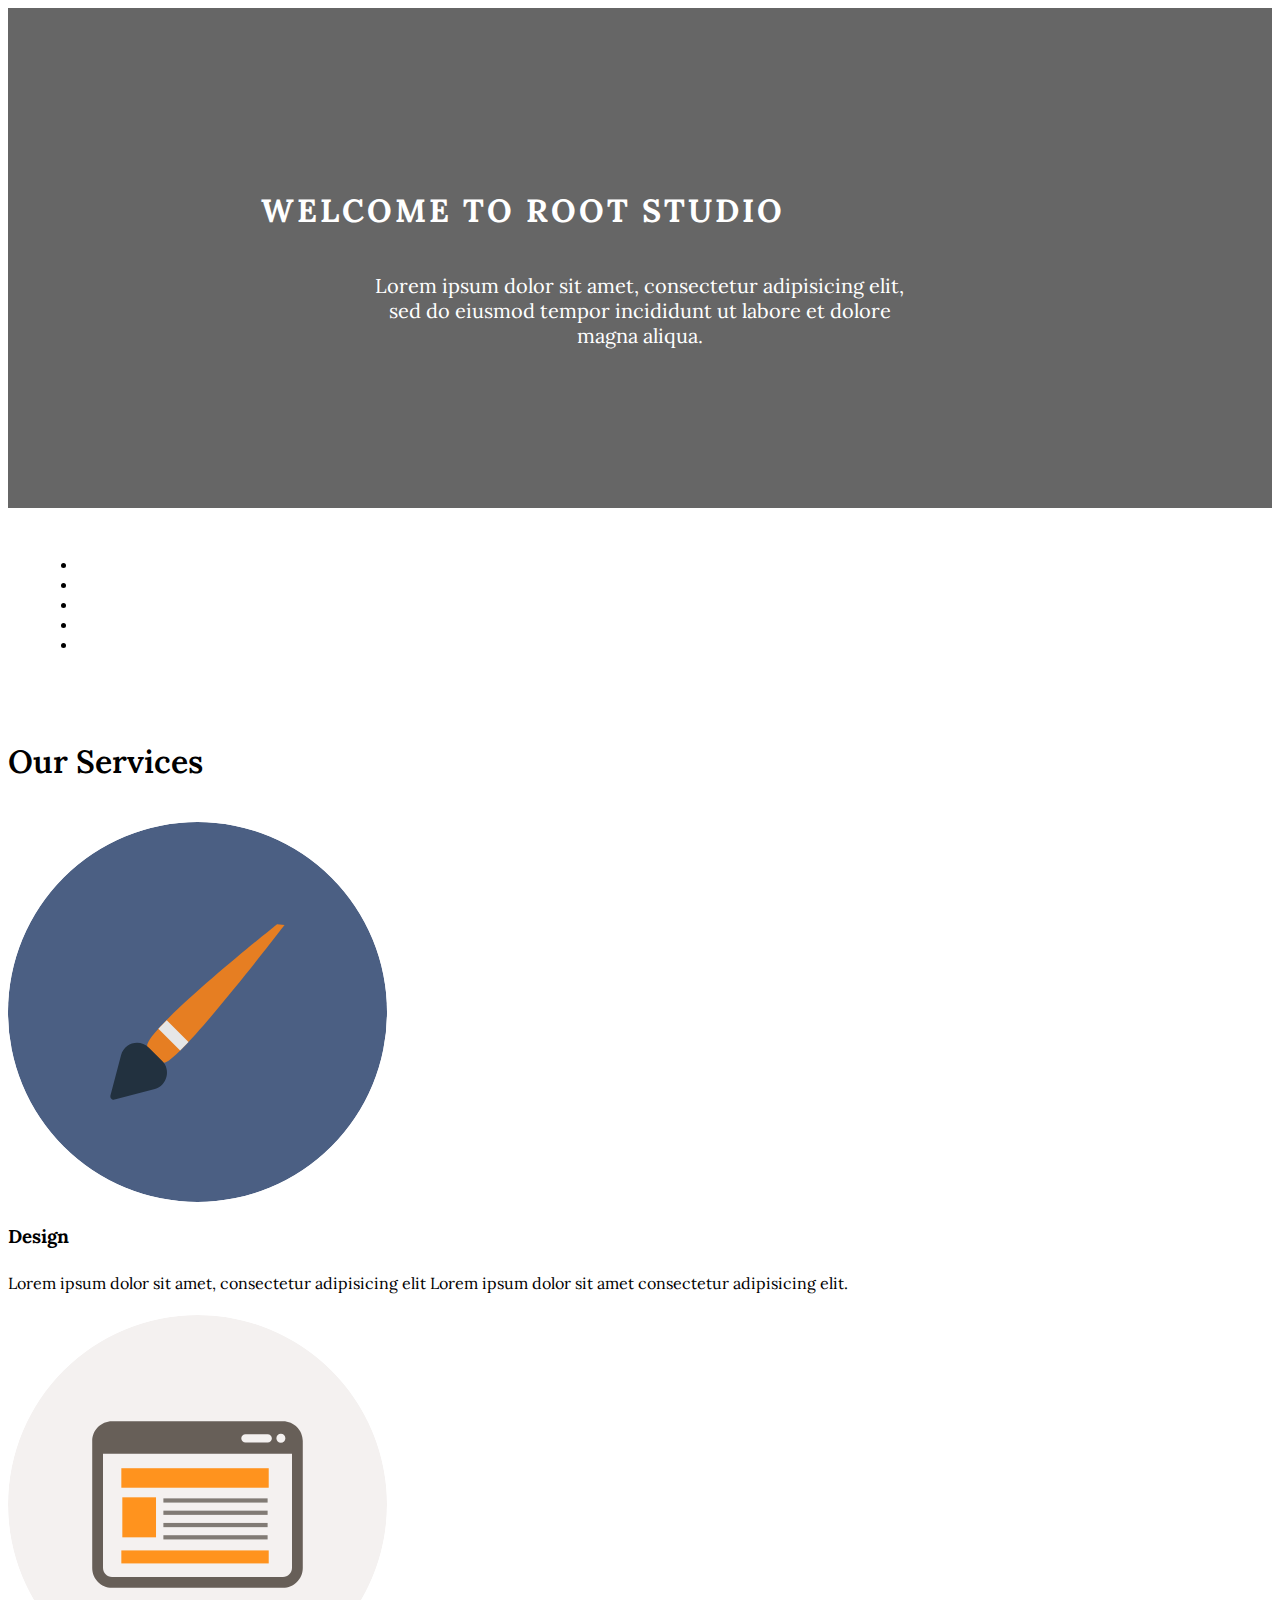
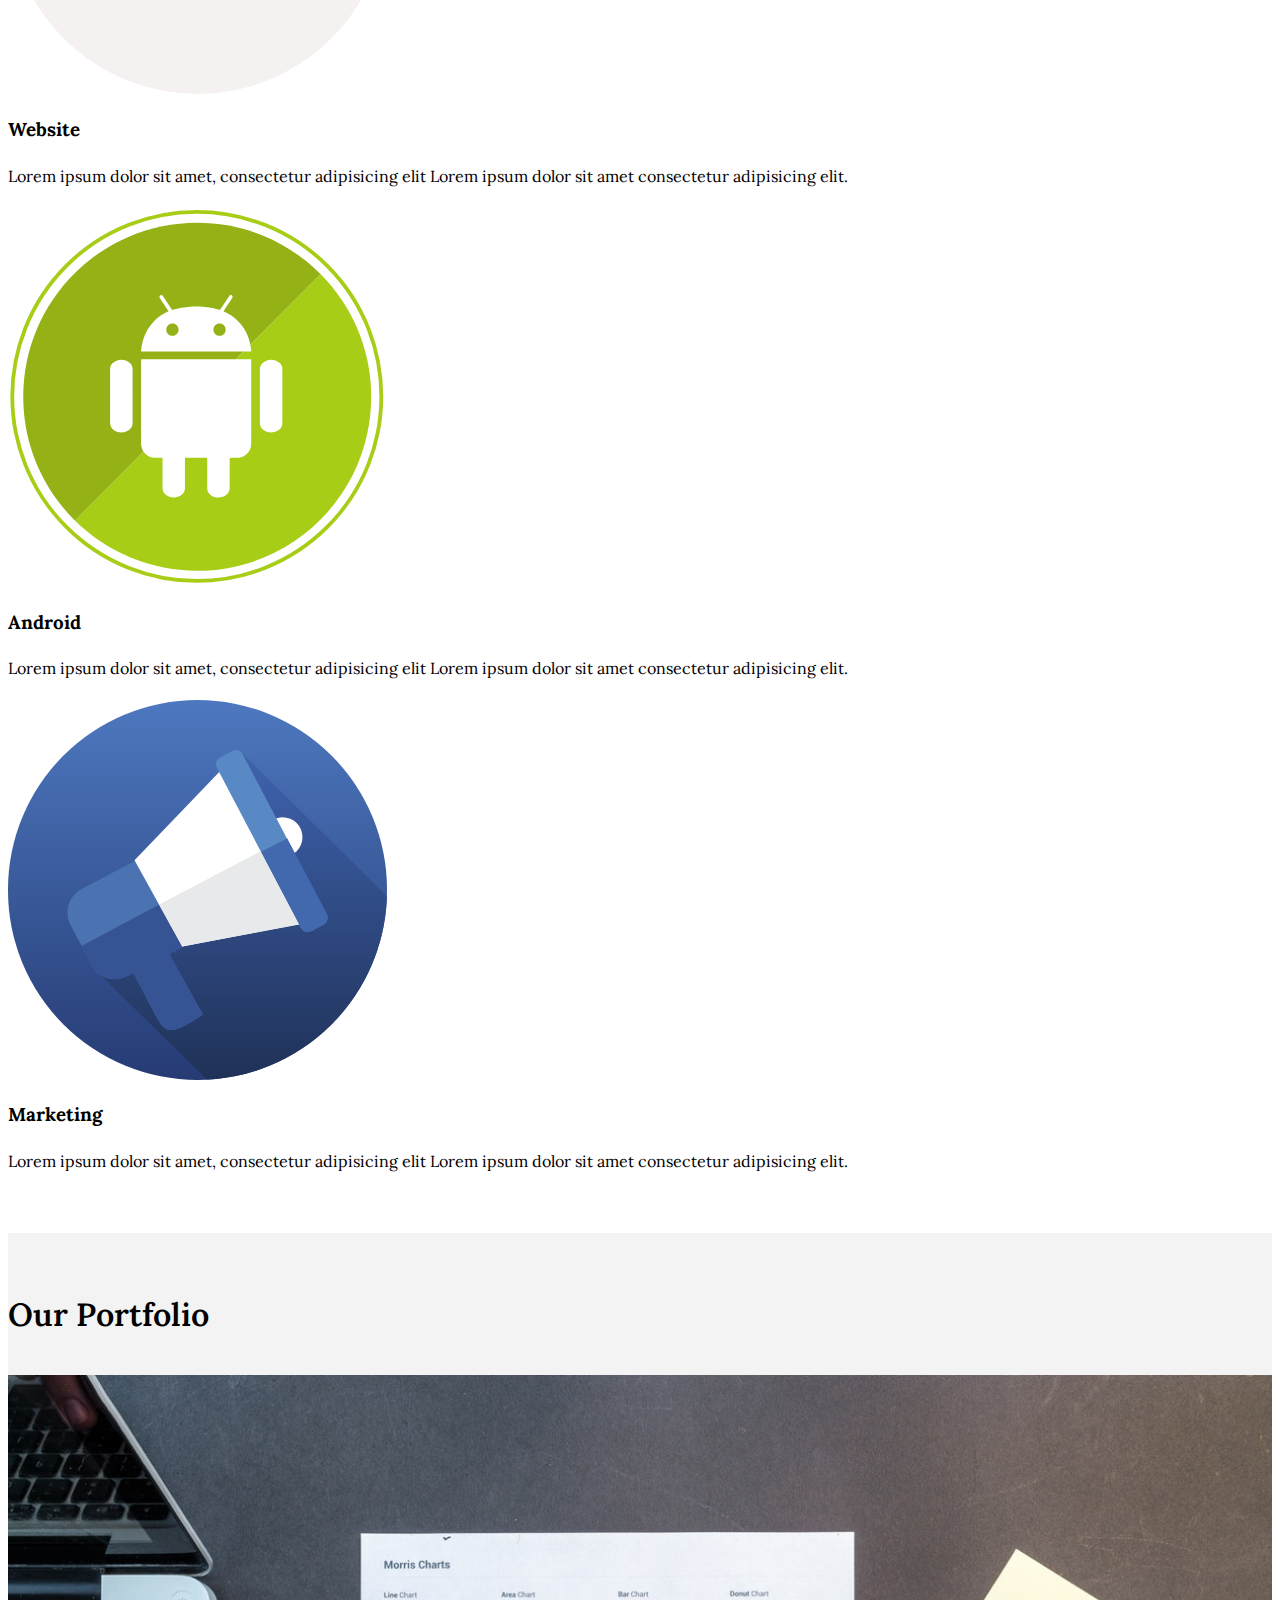
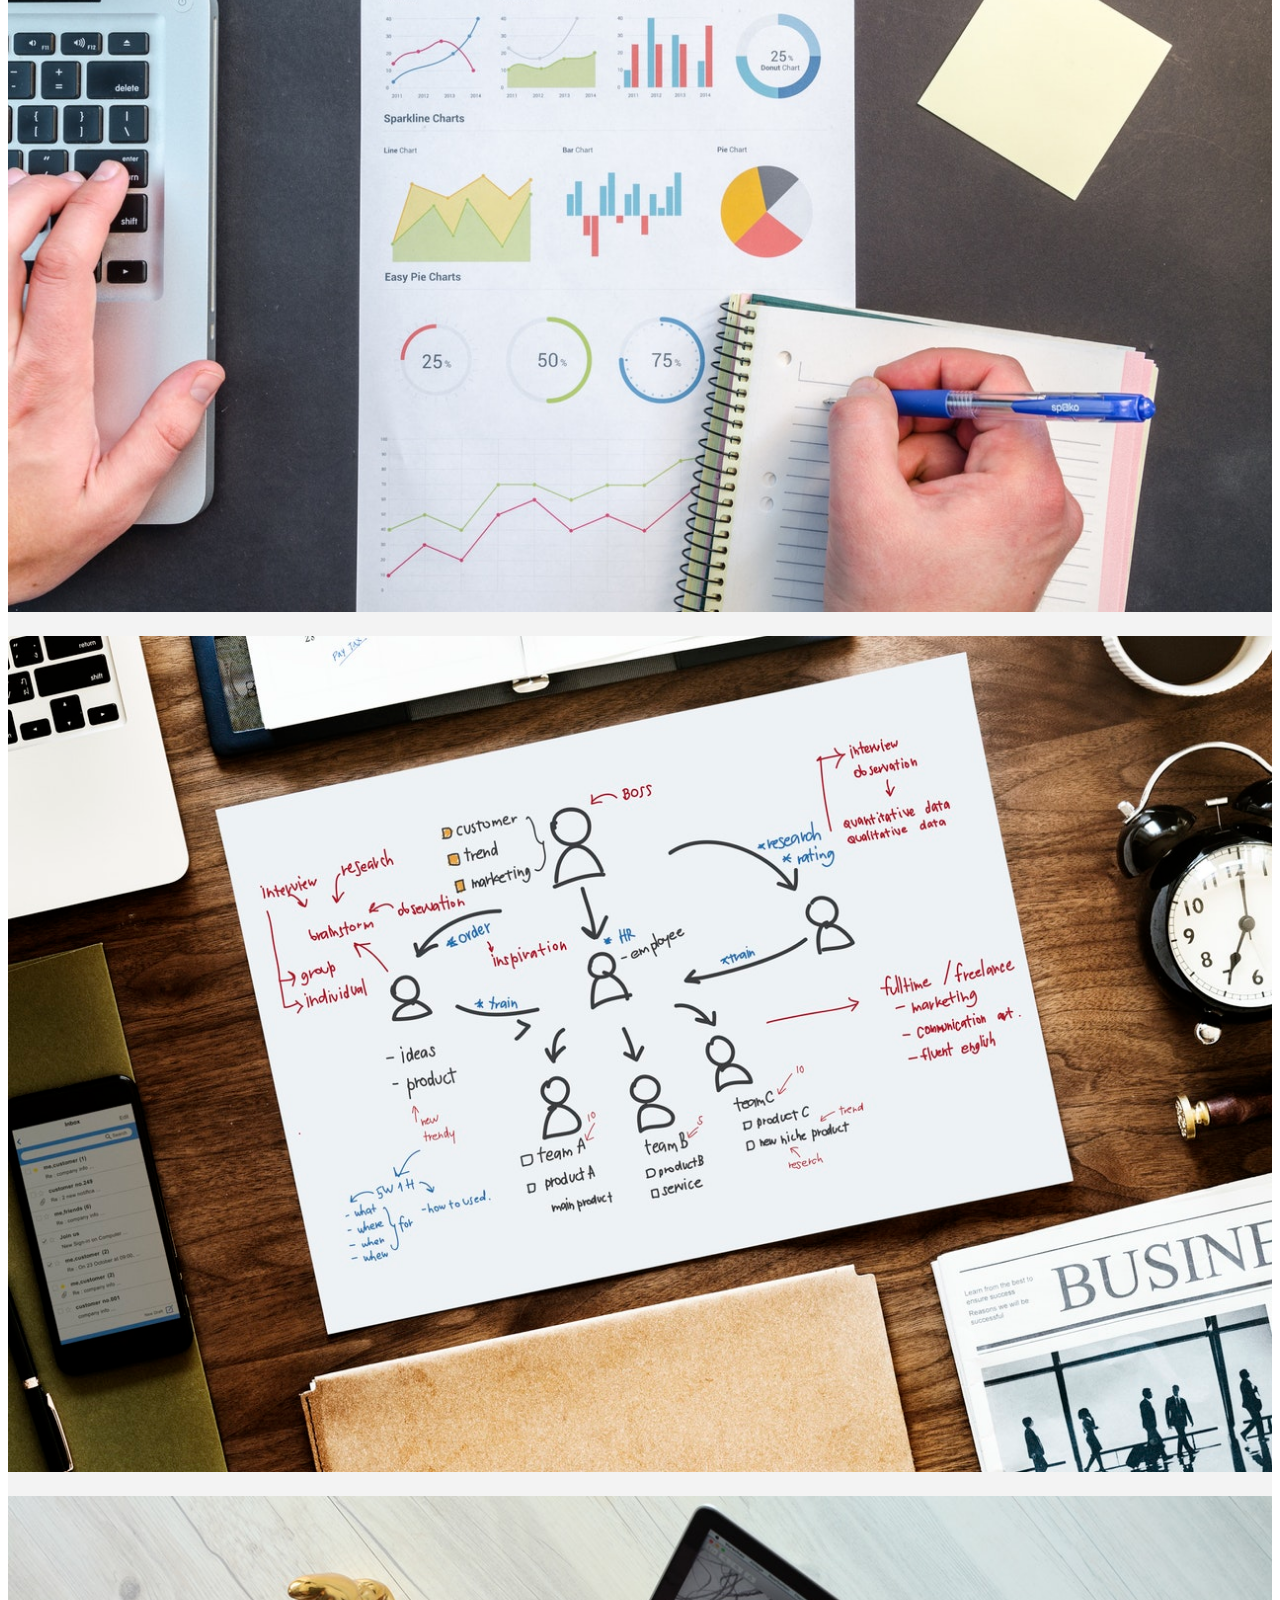
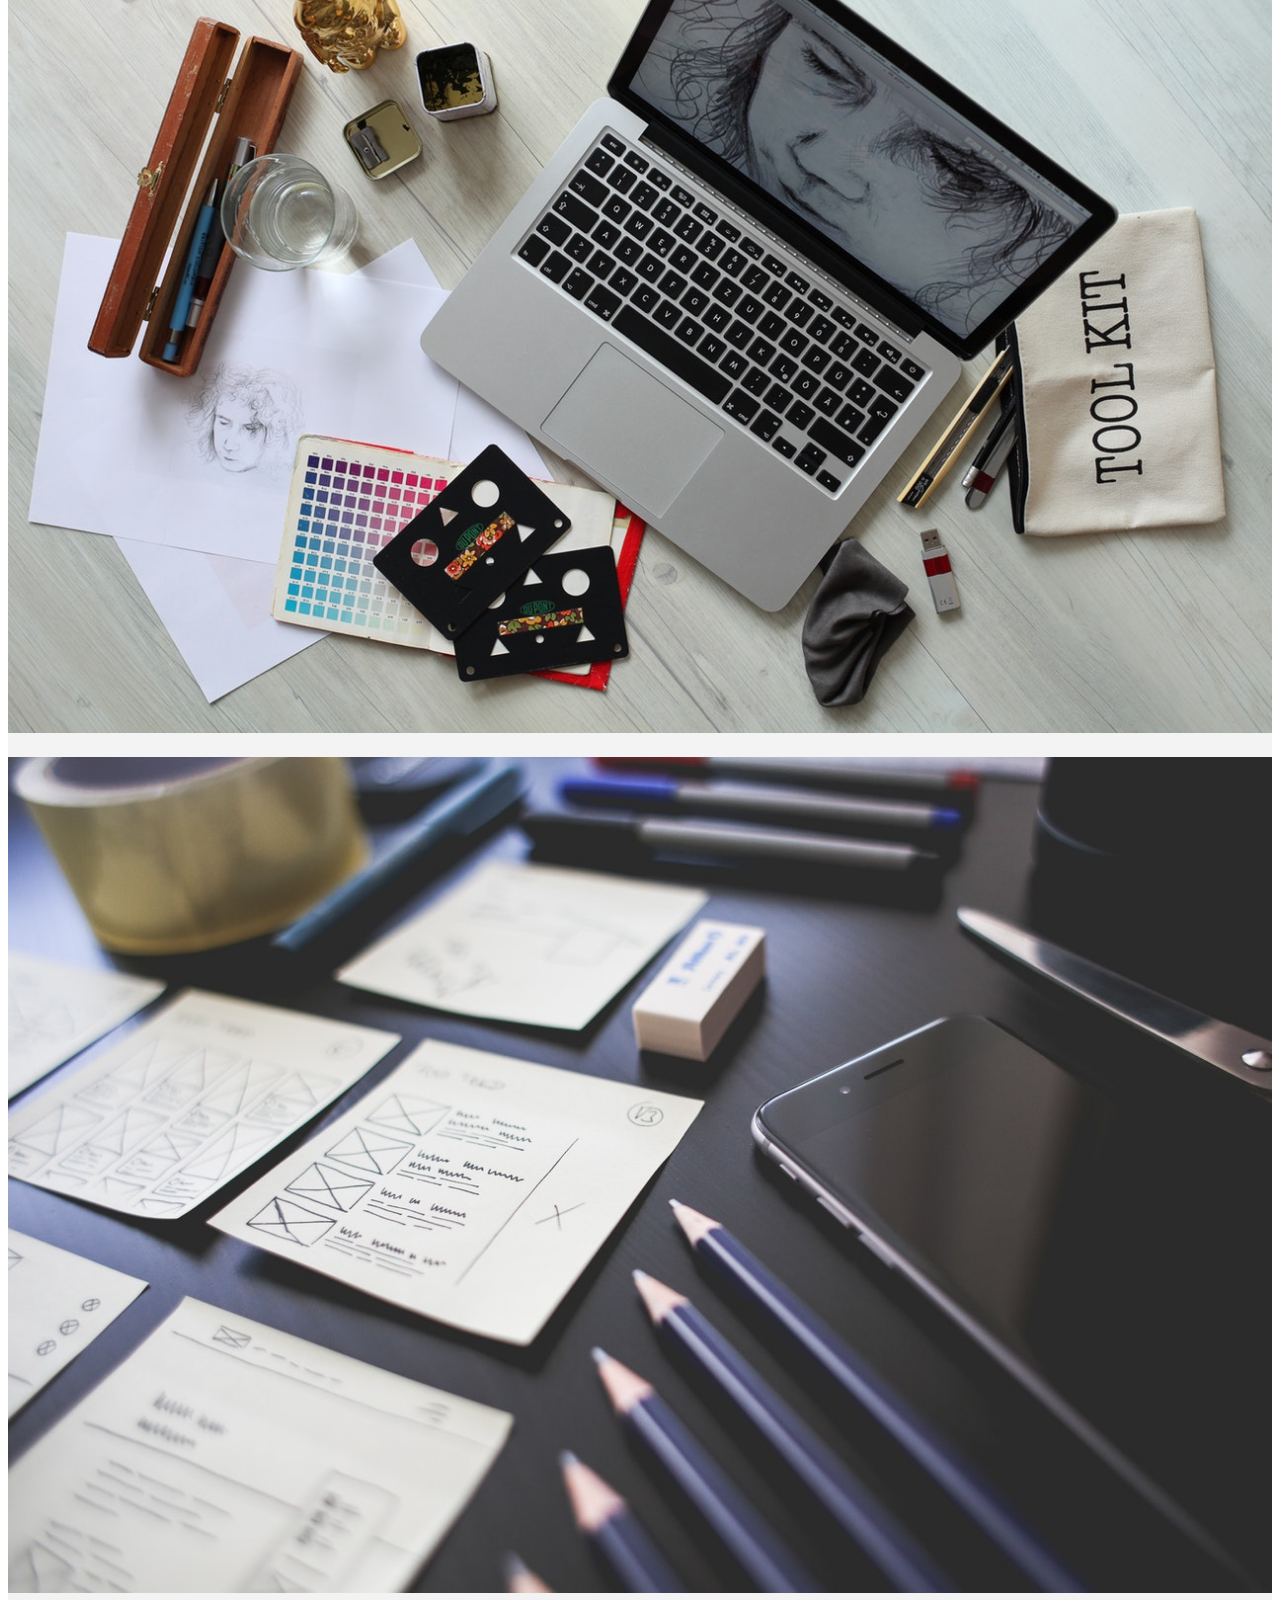
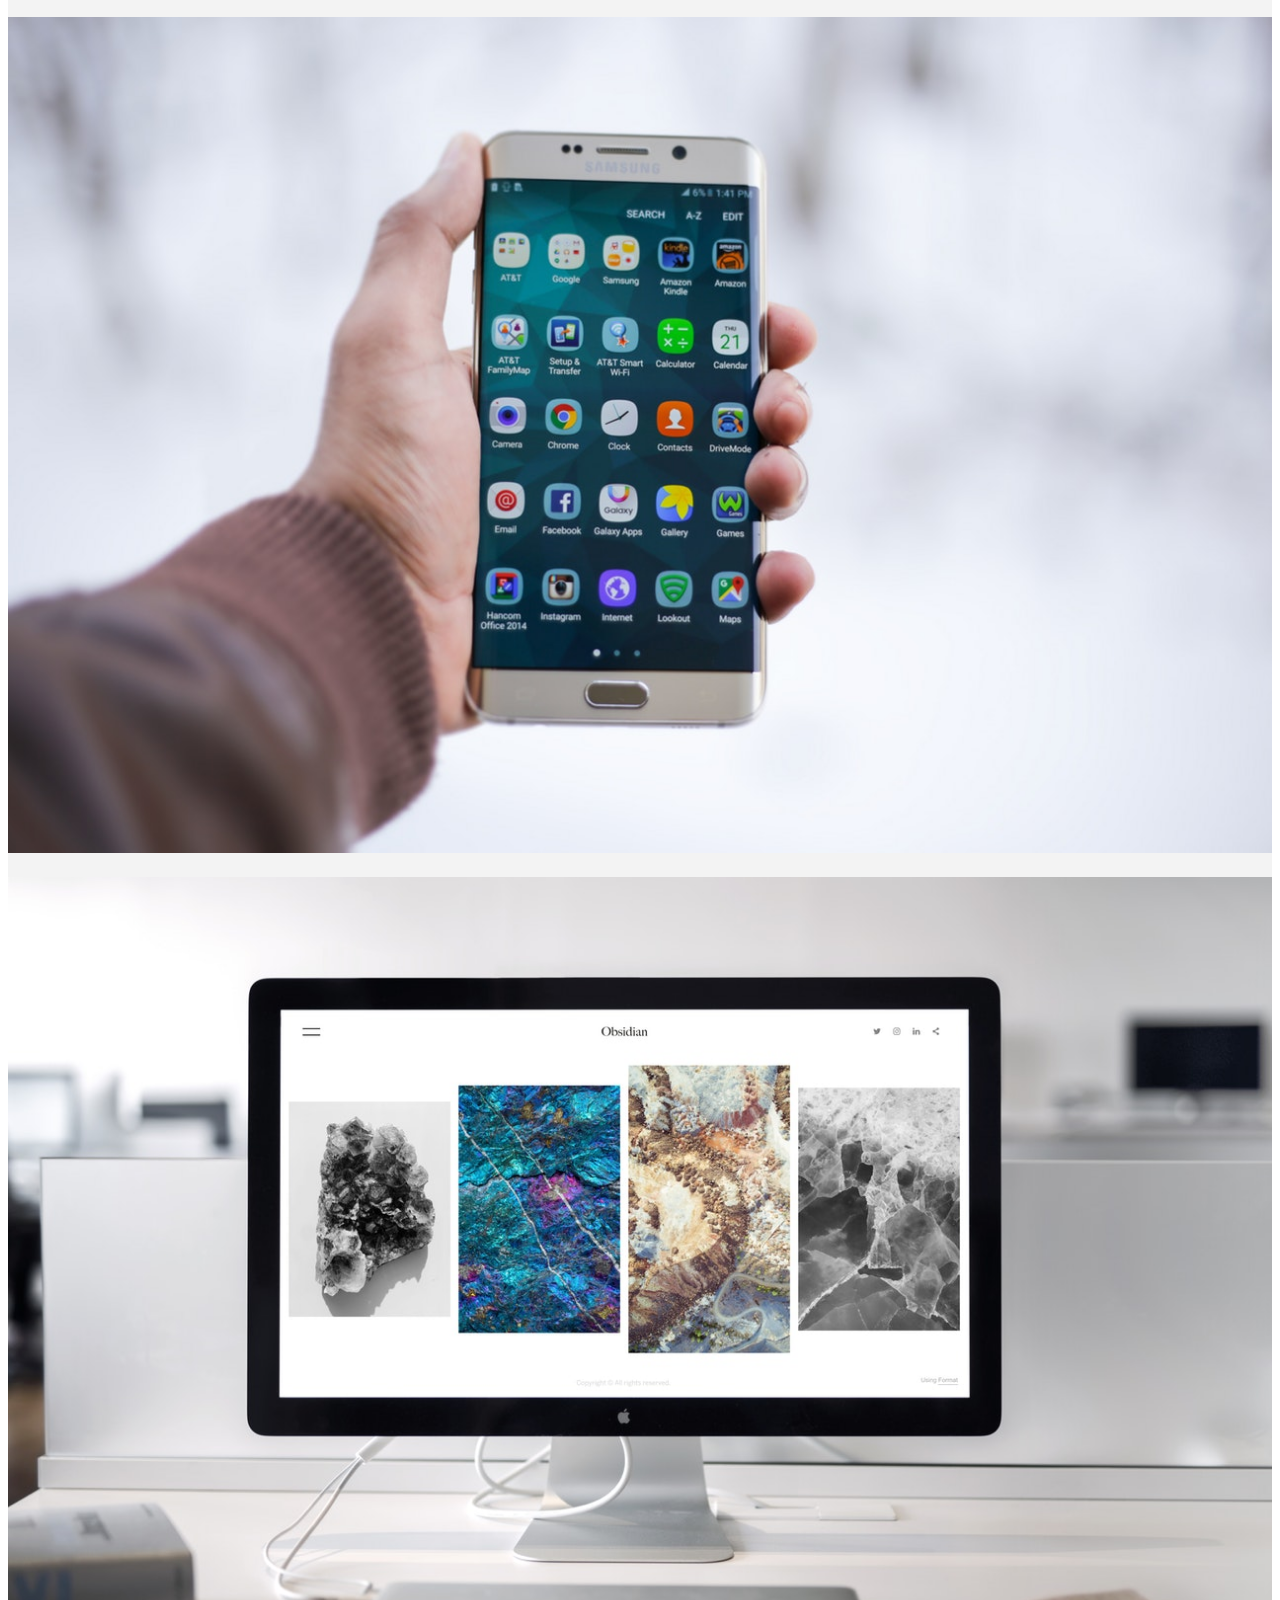
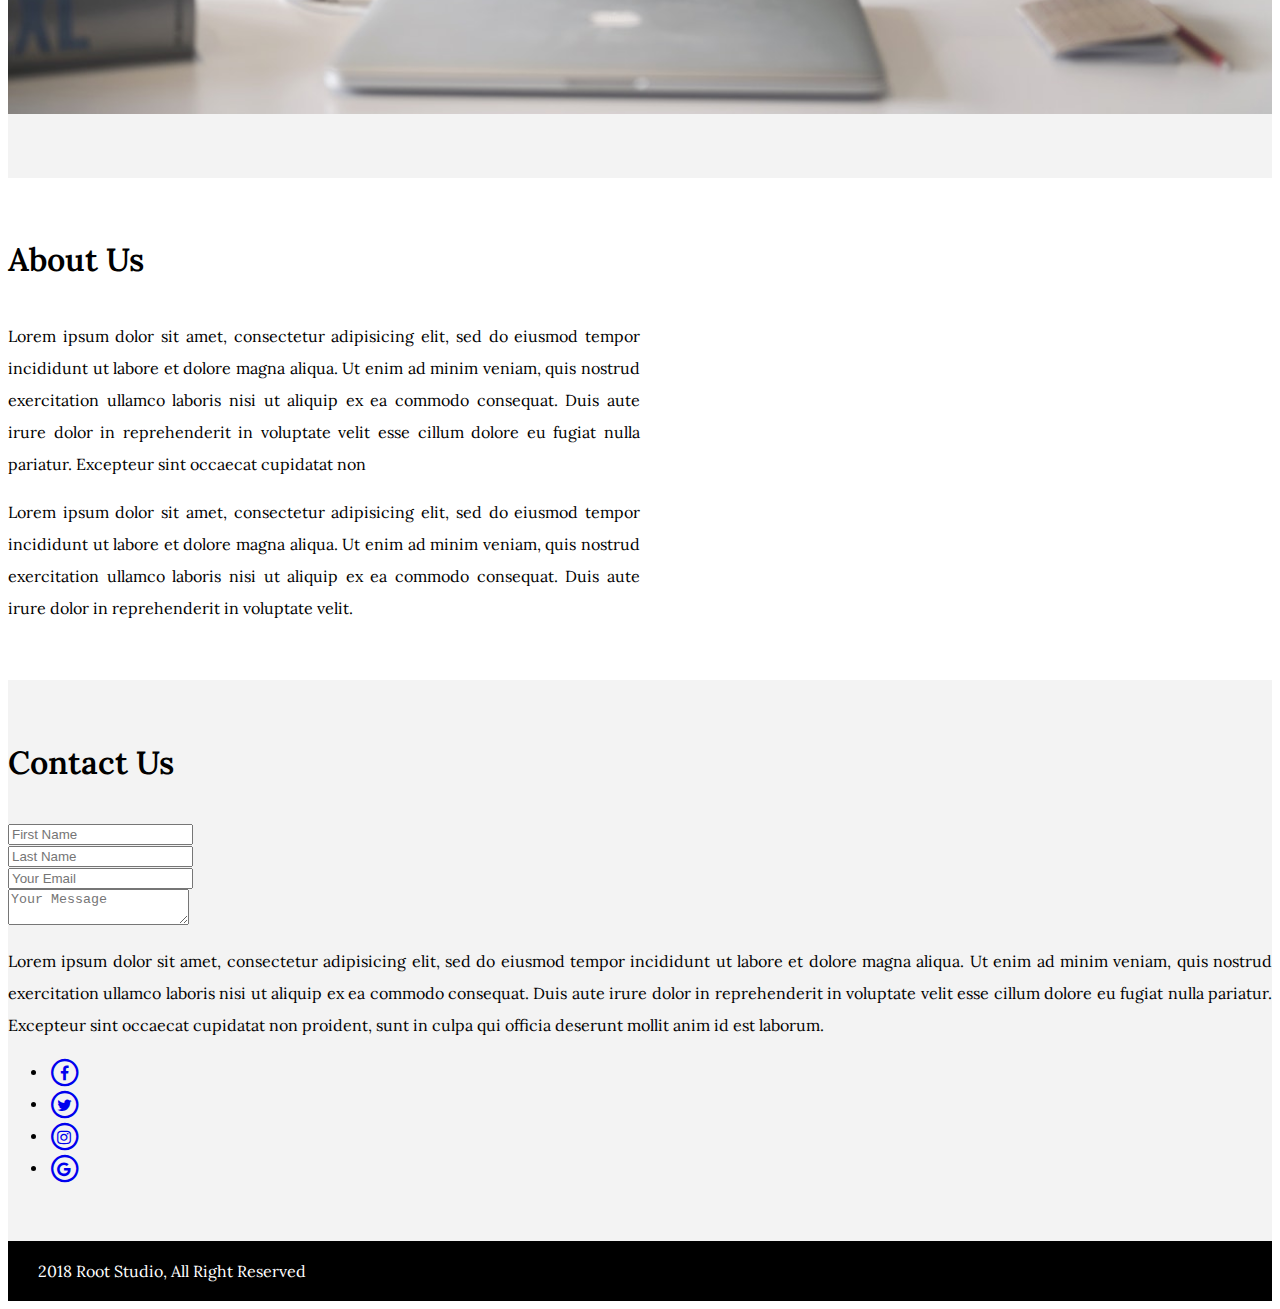
==== commit a89eedc5: "change to default: digital-agency" ====
--- a/Digital-Agency/index.html
+++ b/Digital-Agency/index.html
@@ -6,7 +6,7 @@
 	<meta name="viewport" content="width=device-width, initial-scale=1">
 
 	<!-- Bootstrap CSS -->
-	<link rel="stylesheet" href="https://stackpath.bootstrapcdn.com/bootstrap/4.1.3/css/bootstrap.min.css" integrity="sha384-MCw98/SFnGE8fJT3GXwEOngsV7Zt27NXFoaoApmYm81iuXoPkFOJwJ8ERdknLPMO" crossorigin="anonymous">
+	<link rel="stylesheet" href="css/bootstrap.min.css">
 
 	<!-- Font Awesome -->
 	<link href="https://stackpath.bootstrapcdn.com/font-awesome/4.7.0/css/font-awesome.min.css" rel="stylesheet" integrity="sha384-wvfXpqpZZVQGK6TAh5PVlGOfQNHSoD2xbE+QkPxCAFlNEevoEH3Sl0sibVcOQVnN" crossorigin="anonymous">
@@ -15,7 +15,7 @@
 	<link href="https://fonts.googleapis.com/css?family=Lora" rel="stylesheet">
 
 	<!-- Style CSS -->
-	<link rel="stylesheet" type="text/css" href="style/style.css">
+	<link rel="stylesheet" href="style/style.css">
 	<title>Digital Agency</title>
 </head>
 <body>
@@ -31,7 +31,7 @@
 	</div>
 	
 	<!-- NAVBAR -->	
-	<nav id="navbar" class="navbar navbar-expand-sm bg-dark navbar-dark">
+	<nav id="navbar" class="navbar navbar-expand-sm bg-dark navbar-dark sticky-top">
 		<a class="navbar-brand mr-auto" href="#">Root Studio</a>
 		<ul class="navbar-nav justify-content-end">
 			<li class="nav-item">
@@ -148,7 +148,7 @@
 			Lorem ipsum dolor sit amet, consectetur adipisicing elit, sed do eiusmod
 			tempor incididunt ut labore et dolore magna aliqua. Ut enim ad minim veniam,
 			quis nostrud exercitation ullamco laboris nisi ut aliquip ex ea commodo
-			consequat. Duis aute irure dolor in reprehenderit in voluptate velit esse			
+			consequat. Duis aute irure dolor in reprehenderit in voluptate velit.	
 		</p>
 	</div>
 
@@ -235,6 +235,6 @@
 	<!-- Jquery, Popper, Bootstrap -->
 	<script src="https://code.jquery.com/jquery-3.3.1.slim.min.js" integrity="sha384-q8i/X+965DzO0rT7abK41JStQIAqVgRVzpbzo5smXKp4YfRvH+8abtTE1Pi6jizo" crossorigin="anonymous"></script>
 	<script src="https://cdnjs.cloudflare.com/ajax/libs/popper.js/1.14.3/umd/popper.min.js" integrity="sha384-ZMP7rVo3mIykV+2+9J3UJ46jBk0WLaUAdn689aCwoqbBJiSnjAK/l8WvCWPIPm49" crossorigin="anonymous"></script>
-	<script src="https://stackpath.bootstrapcdn.com/bootstrap/4.1.3/js/bootstrap.min.js" integrity="sha384-ChfqqxuZUCnJSK3+MXmPNIyE6ZbWh2IMqE241rYiqJxyMiZ6OW/JmZQ5stwEULTy" crossorigin="anonymous"></script>
+	<script src="js/bootstrap.min.js"></script>
 </body>
 </html>